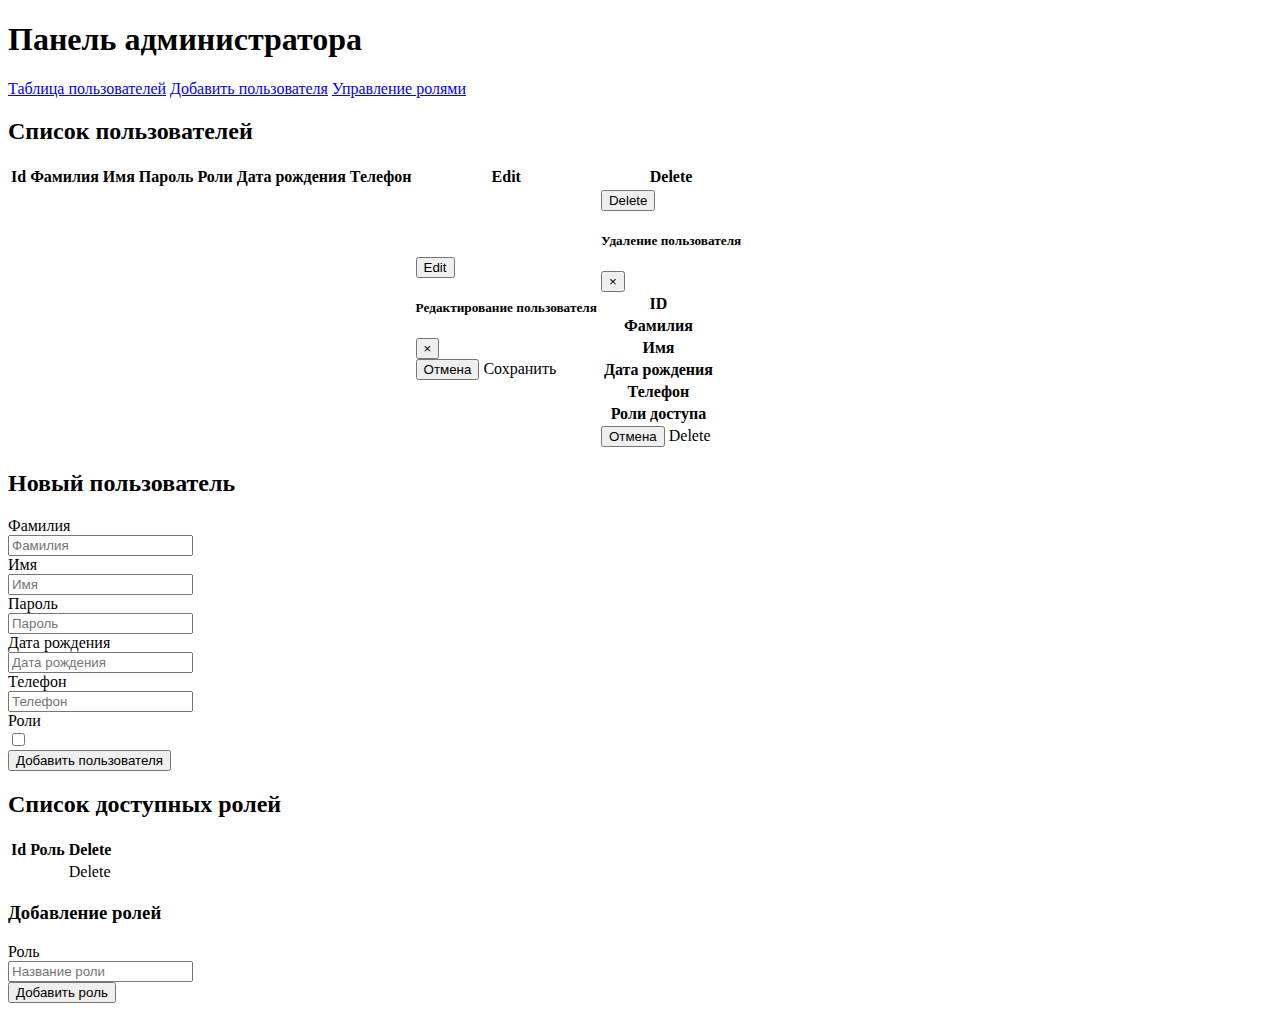
==== src/main/webapp/WEB-INF/pages/admin.html @ a57dc60f "Bootstrap delete User modal form" ====
<!DOCTYPE html>
<html xmlns="http://www.w3.org/1999/xhtml" xmlns:th="http://www.thymeleaf.org"
      xmlns:sec="http://www.thymeleaf.org/thymeleaf-extras-springsecurity4">
<html lang="ru">
<head>
    <meta charset="UTF-8"/>
    <title>CRUD Spring project - Страница управления пользователями</title>
</head>
<body>
<div th:replace="header :: content"></div>
<div class="row">
    <div sec:authorize="isAuthenticated()" th:replace="navtab :: content"></div>
    <main role="main" class="ml-sm-auto col-md-10">
        <h1>Панель администратора</h1>

        <nav>
            <div class="nav nav-tabs" id="nav-tab" role="tablist">
                <a class="nav-item nav-link active" id="nav-home-tab" data-toggle="tab" href="#nav-home" role="tab"
                   aria-controls="nav-home" aria-selected="true">Таблица пользователей</a>
                <a class="nav-item nav-link" id="nav-profile-tab" data-toggle="tab" href="#nav-profile" role="tab"
                   aria-controls="nav-profile" aria-selected="false">Добавить пользователя</a>
                <a class="nav-item nav-link" id="nav-contact-tab" data-toggle="tab" href="#nav-contact" role="tab"
                   aria-controls="nav-contact" aria-selected="false">Управление ролями</a>
            </div>
        </nav>
        <div class="tab-content" id="nav-tabContent">
            <div class="tab-pane fade show active" id="nav-home" role="tabpanel" aria-labelledby="nav-home-tab">
                <h2>Список пользователей</h2>
                <div th:unless="${#lists.isEmpty(userList)}">
                    <table class="table table-striped">
                        <thead>
                        <tr>
                            <th>Id</th>
                            <th>Фамилия</th>
                            <th>Имя</th>
                            <th>Пароль</th>
                            <th>Роли</th>
                            <th>Дата рождения</th>
                            <th>Телефон</th>
                            <th>Edit</th>
                            <th>Delete</th>
                        </tr>
                        </thead>
                        <tbody>
                        <th:block th:each="user : ${userList}">
                            <tr>
                                <td th:text="${user.id}"></td>
                                <td th:text="${user.firstName}"></td>
                                <td th:text="${user.lastName}"></td>
                                <td th:text="${user.password}"></td>
                                <td>
                                    <th:block th:each="role : ${user.roles}">
                                        <span th:text="${role.name}"></span><br/>
                                    </th:block>
                                </td>
                                <td th:text="${user.birthDate}"></td>
                                <td th:text="${user.telNumber}"></td>
                                <td>
                                    <!-- Button trigger modal -->
                                    <button type="button" class="btn btn-info" data-toggle="modal"
                                            th:data-target="${'#edit_' + user.id}">
                                        Edit
                                    </button>

                                    <!-- Modal -->
                                    <div class="modal fade" th:id="${'edit_' + user.id}" tabindex="-1" role="dialog"
                                         aria-labelledby="editModalCenterTitle" aria-hidden="true">
                                        <div class="modal-dialog modal-dialog-centered" role="document">
                                            <div class="modal-content">
                                                <div class="modal-header">
                                                    <h5 class="modal-title" id="editModalLongTitle">Редактирование
                                                        пользователя</h5>
                                                    <button type="button" class="close" data-dismiss="modal"
                                                            aria-label="Close">
                                                        <span aria-hidden="true">&times;</span>
                                                    </button>
                                                </div>
                                                <div class="modal-body">

                                                </div>
                                                <div class="modal-footer">
                                                    <button type="button" class="btn btn-secondary"
                                                            data-dismiss="modal">Отмена
                                                    </button>
                                                    <a th:href="@{'/admin/edit/'+${user.id}}" class="btn btn-info"
                                                       role="button"> Сохранить </a>
                                                </div>
                                            </div>
                                        </div>
                                    </div>

                                </td>
                                <td>
                                    <!-- Button trigger modal -->
                                    <button type="button" class="btn btn-danger" data-toggle="modal"
                                            th:data-target="${'#delete_' + user.id}">
                                        Delete
                                    </button>

                                    <!-- Modal -->
                                    <div class="modal fade" th:id="${'delete_' + user.id}" tabindex="-1" role="dialog"
                                         aria-labelledby="deleteModalCenterTitle" aria-hidden="true">
                                        <div class="modal-dialog modal-dialog-centered" role="document">
                                            <div class="modal-content">
                                                <div class="modal-header">
                                                    <h5 class="modal-title" id="deleteModalLongTitle">Удаление
                                                        пользователя</h5>
                                                    <button type="button" class="close" data-dismiss="modal"
                                                            aria-label="Close">
                                                        <span aria-hidden="true">&times;</span>
                                                    </button>
                                                </div>
                                                <div class="modal-body">
                                                    <table class="table">
                                                        <tr>
                                                            <th>ID</th>
                                                            <td th:text="${user.id}"></td>
                                                        </tr>
                                                        <tr>
                                                            <th>Фамилия</th>
                                                            <td th:text="${user.firstName}"></td>
                                                        </tr>
                                                        <tr>
                                                            <th>Имя</th>
                                                            <td th:text="${user.lastName}"></td>
                                                        </tr>
                                                        <tr>
                                                            <th>Дата рождения</th>
                                                            <td th:text="${user.birthDate}"></td>
                                                        </tr>
                                                        <tr>
                                                            <th>Телефон</th>
                                                            <td th:text="${user.telNumber}"></td>
                                                        </tr>
                                                        <tr>
                                                            <th>Роли доступа</th>
                                                            <td>
                                                                <th:block th:each="role : ${user.roles}">
                                                                    <span th:text="${role.name}"></span><br/>
                                                                </th:block>
                                                            </td>
                                                        </tr>
                                                    </table>
                                                </div>
                                                <div class="modal-footer">
                                                    <button type="button" class="btn btn-secondary"
                                                            data-dismiss="modal">Отмена
                                                    </button>
                                                    <a th:href="@{'/delete/'+${user.id}}" class="btn btn-danger"
                                                       role="button"> Delete </a>
                                                </div>
                                            </div>
                                        </div>
                                    </div>
                                </td>
                            </tr>
                        </th:block>
                        </tbody>
                    </table>
                </div>

            </div>
            <div class="tab-pane fade col-sm-8 mx-auto" id="nav-profile" role="tabpanel"
                 aria-labelledby="nav-profile-tab">
                <h2> Новый пользователь</h2>

                <form action="#" th:action="@{/admin/adduser}" th:object="${user}" method="post">
<!--                    <div th:if="${user.id != null}" class="form-group row">-->
<!--                        <label for="id" class="col-sm-3 col-form-label">id</label>-->
<!--                        <div class="col-sm-6">-->
<!--                            <input type="text" class="form-control" id="id" placeholder="id" th:field="*{id}" readonly/>-->
<!--                        </div>-->
<!--                    </div>-->
                    <div class="form-group row">
                        <label for="firstName" class="col-sm-3 col-form-label">Фамилия</label>
                        <div class="col-sm-6">
                            <input type="text" class="form-control" id="firstName" placeholder="Фамилия"
                                   th:field="*{firstName}"/>
                        </div>
                    </div>
                    <div class="form-group row">
                        <label for="lastName" class="col-sm-3 col-form-label">Имя</label>
                        <div class="col-sm-6 ">
                            <input type="text" class="form-control" id="lastName" placeholder="Имя"
                                   th:field="*{lastName}"/>
                        </div>
                    </div>
                    <div class="form-group row">
                        <label for="password" class="col-sm-3 col-form-label">Пароль</label>
                        <div class="col-sm-6">
                            <input type="text" class="form-control" id="password" placeholder="Пароль"
                                   th:field="*{password}"/>
                        </div>
                    </div>
                    <div class="form-group row">
                        <label for="birthDate" class="col-sm-3 col-form-label">Дата рождения</label>
                        <div class="col-sm-6">
                            <input type="text" class="form-control" id="birthDate" placeholder="Дата рождения"
                                   th:field="*{birthDate}"/>
                        </div>
                    </div>
                    <div class="form-group row">
                        <label for="telNumber" class="col-sm-3 col-form-label">Телефон</label>
                        <div class="col-sm-6">
                            <input type="number" class="form-control" id="telNumber" placeholder="Телефон"
                                   th:field="*{telNumber}"/>
                        </div>
                    </div>
                    <div class="form-group row">
                        <div class="col-sm-3">Роли</div>
                        <div class="col-sm-6">
                            <div class="form-check" th:each="role: ${roleList}">
                                <input class="form-check-input" id="rL" name="rL" type="checkbox" th:value="${role.id}"
                                       th:checked="${#lists.contains(userRole, role.id)} ? 'checked'"/>
                                <label class="form-check-label" th:text="${role.name}"></label>
                            </div>
                        </div>
                    </div>
                    <div class="form-group row">
                        <div class="col-sm-6">
                            <button type="submit" class="btn btn-primary">Добавить пользователя</button>
                        </div>
                    </div>
                </form>
            </div>

            <div class="tab-pane fade col-sm-8 mx-auto" id="nav-contact" role="tabpanel"
                 aria-labelledby="nav-contact-tab">
                <h2>Список доступных ролей</h2>
                <div th:unless="${#lists.isEmpty(roleList)}">
                    <table class="table">
                        <thead>
                        <tr>
                            <th>Id</th>
                            <th>Роль</th>
                            <th>Delete</th>
                        </tr>
                        </thead>
                        <tbody>
                        <th:block th:each="role : ${roleList}">
                            <tr>
                                <td th:text="${role.id}"></td>
                                <td th:text="${role.name}"></td>
                                <td><a th:href="@{'/admin/deleterole/'+${role.id}}"> Delete </a></td>
                            </tr>
                        </th:block>
                        </tbody>
                    </table>
                </div>

                <h3>Добавление ролей</h3>
                <form action="#" th:action="@{/admin/addrole}" th:object="${role}" method="post" class="form-inline">
                    <label for="name" class="col-sm-2 col-form-label">Роль</label>
                    <div class="col-auto">
                        <input type="text" class="form-control" id="name" placeholder="Название роли"
                               th:field="*{name}"/>
                    </div>
                    <button type="submit" class="btn btn-primary">Добавить роль</button>
                </form>
            </div>
        </div>
    </main>
</div>
<div th:replace="footer :: content"></div>
</body>
</html>
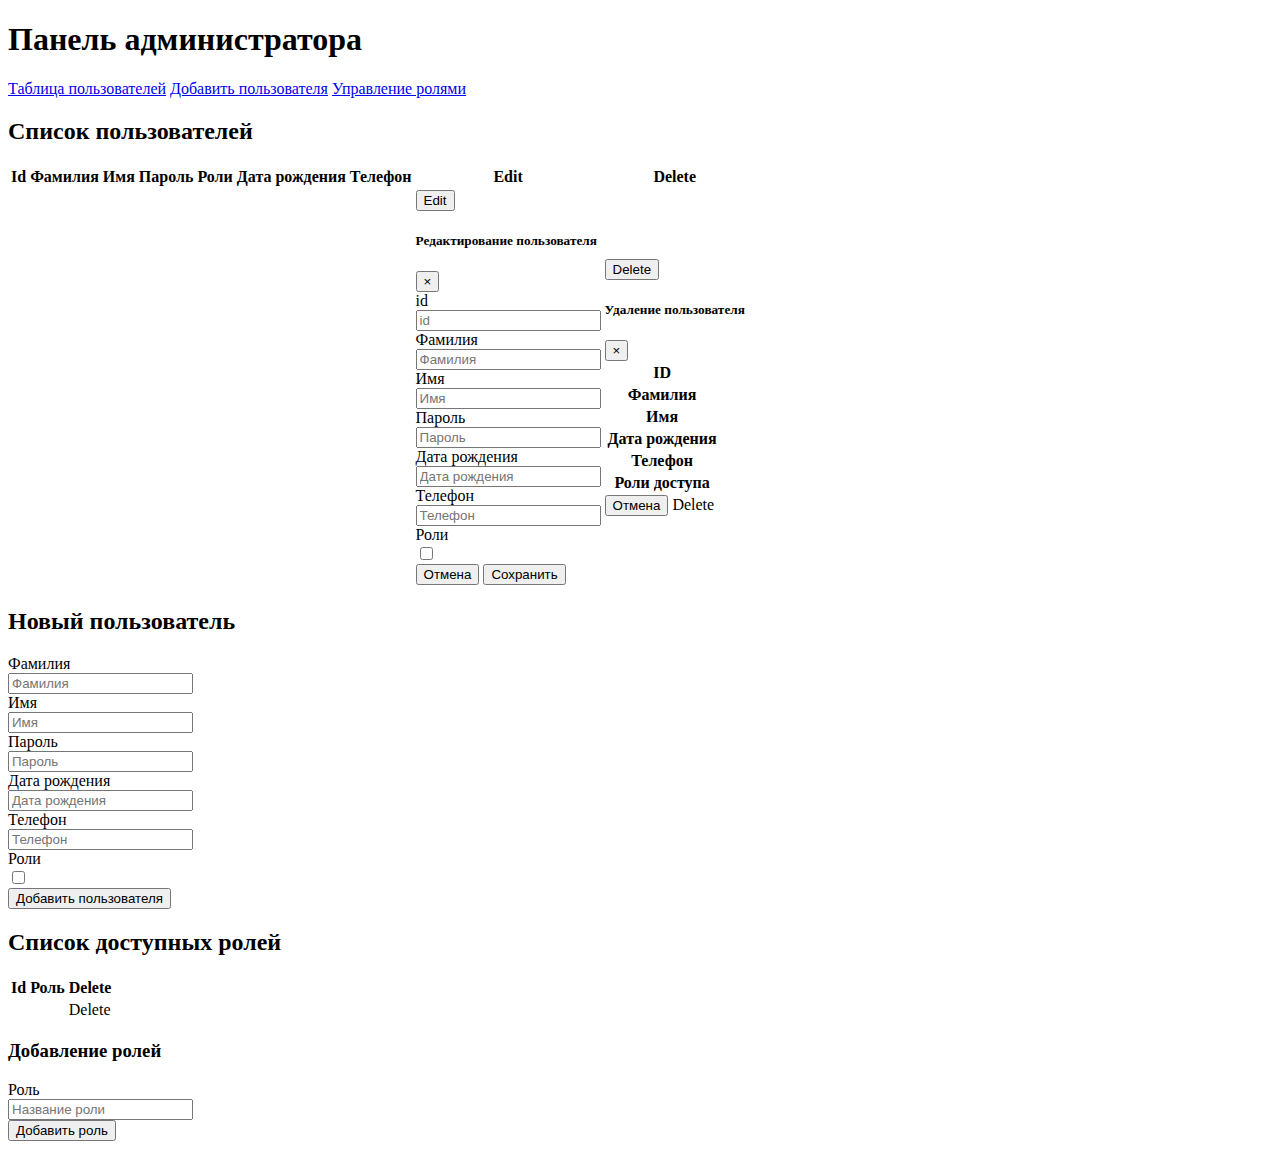
==== commit 8ea14ee7: "Bootstrap edit User modal form" ====
--- a/src/main/webapp/WEB-INF/pages/admin.html
+++ b/src/main/webapp/WEB-INF/pages/admin.html
@@ -42,28 +42,28 @@
                         </tr>
                         </thead>
                         <tbody>
-                        <th:block th:each="user : ${userList}">
+                        <th:block th:each="u : ${userList}">
                             <tr>
-                                <td th:text="${user.id}"></td>
-                                <td th:text="${user.firstName}"></td>
-                                <td th:text="${user.lastName}"></td>
-                                <td th:text="${user.password}"></td>
+                                <td th:text="${u.id}"></td>
+                                <td th:text="${u.firstName}"></td>
+                                <td th:text="${u.lastName}"></td>
+                                <td th:text="${u.password}"></td>
                                 <td>
-                                    <th:block th:each="role : ${user.roles}">
+                                    <th:block th:each="role : ${u.roles}">
                                         <span th:text="${role.name}"></span><br/>
                                     </th:block>
                                 </td>
-                                <td th:text="${user.birthDate}"></td>
-                                <td th:text="${user.telNumber}"></td>
+                                <td th:text="${u.birthDate}"></td>
+                                <td th:text="${u.telNumber}"></td>
                                 <td>
                                     <!-- Button trigger modal -->
                                     <button type="button" class="btn btn-info" data-toggle="modal"
-                                            th:data-target="${'#edit_' + user.id}">
+                                            th:data-target="${'#edit_' + u.id}">
                                         Edit
                                     </button>
 
                                     <!-- Modal -->
-                                    <div class="modal fade" th:id="${'edit_' + user.id}" tabindex="-1" role="dialog"
+                                    <div class="modal fade" th:id="${'edit_' + u.id}" tabindex="-1" role="dialog"
                                          aria-labelledby="editModalCenterTitle" aria-hidden="true">
                                         <div class="modal-dialog modal-dialog-centered" role="document">
                                             <div class="modal-content">
@@ -75,16 +75,99 @@
                                                         <span aria-hidden="true">&times;</span>
                                                     </button>
                                                 </div>
-                                                <div class="modal-body">
-
-                                                </div>
-                                                <div class="modal-footer">
-                                                    <button type="button" class="btn btn-secondary"
-                                                            data-dismiss="modal">Отмена
-                                                    </button>
-                                                    <a th:href="@{'/admin/edit/'+${user.id}}" class="btn btn-info"
-                                                       role="button"> Сохранить </a>
-                                                </div>
+                                                <form action="#" th:action="@{/admin/adduser}" th:object="${user}"
+                                                      method="post">
+
+                                                    <div class="modal-body">
+                                                        <div class="form-group row">
+                                                            <label for="id" class="col-sm-3 col-form-label">id</label>
+                                                            <div class="col-sm-6">
+                                                                <input type="text" class="form-control"
+                                                                       placeholder="id"
+                                                                       id="id"
+                                                                       name="id"
+                                                                       th:value="${u.id}"
+                                                                       readonly/>
+                                                            </div>
+                                                        </div>
+                                                        <div class="form-group row">
+                                                            <label for="firstName" class="col-sm-3 col-form-label">Фамилия</label>
+                                                            <div class="col-sm-6">
+                                                                <input type="text" class="form-control"
+                                                                       placeholder="Фамилия"
+                                                                       id="firstName"
+                                                                       name="firstName"
+                                                                       th:value="${u.firstName}"
+                                                                />
+                                                            </div>
+                                                        </div>
+                                                        <div class="form-group row">
+                                                            <label for="lastName"
+                                                                   class="col-sm-3 col-form-label">Имя</label>
+                                                            <div class="col-sm-6 ">
+                                                                <input type="text" class="form-control"
+                                                                       placeholder="Имя"
+                                                                       id="lastName"
+                                                                       name="lastName"
+                                                                       th:value="${u.lastName}"
+                                                                />
+                                                            </div>
+                                                        </div>
+                                                        <div class="form-group row">
+                                                            <label for="password"
+                                                                   class="col-sm-3 col-form-label">Пароль</label>
+                                                            <div class="col-sm-6">
+                                                                <input type="text" class="form-control"
+                                                                       placeholder="Пароль"
+                                                                       id="password"
+                                                                       name="password"
+                                                                       th:value="${u.password}"
+                                                                />
+                                                            </div>
+                                                        </div>
+                                                        <div class="form-group row">
+                                                            <label for="birthDate" class="col-sm-3 col-form-label">Дата
+                                                                рождения</label>
+                                                            <div class="col-sm-6">
+                                                                <input type="text" class="form-control"
+                                                                       placeholder="Дата рождения"
+                                                                       id="birthDate"
+                                                                       name="birthDate"
+                                                                       th:value="${u.birthDate}"
+                                                                />
+                                                            </div>
+                                                        </div>
+                                                        <div class="form-group row">
+                                                            <label for="telNumber" class="col-sm-3 col-form-label">Телефон</label>
+                                                            <div class="col-sm-6">
+                                                                <input type="number" class="form-control"
+                                                                       placeholder="Телефон"
+                                                                       id="telNumber"
+                                                                       name="telNumber"
+                                                                       th:value="${u.telNumber}"
+                                                                />
+                                                            </div>
+                                                        </div>
+                                                        <div class="form-group row">
+                                                            <div class="col-sm-3">Роли</div>
+                                                            <div class="col-sm-6">
+                                                                <div class="form-check" th:each="role: ${roleList}">
+                                                                    <input class="form-check-input" id="rL" name="rL"
+                                                                           type="checkbox" th:value="${role.id}"
+                                                                           th:checked="${#lists.contains(u.getRoles(), role)} ? 'checked'"/>
+                                                                    <label class="form-check-label"
+                                                                           th:text="${role.name}"></label>
+                                                                </div>
+                                                            </div>
+                                                        </div>
+                                                    </div>
+                                                    <div class="modal-footer">
+                                                        <button type="button" class="btn btn-secondary"
+                                                                data-dismiss="modal">Отмена
+                                                        </button>
+                                                        <button type="submit" class="btn btn-success">Сохранить</button>
+                                                    </div>
+                                                </form>
                                             </div>
                                         </div>
                                     </div>
@@ -93,12 +176,12 @@
                                 <td>
                                     <!-- Button trigger modal -->
                                     <button type="button" class="btn btn-danger" data-toggle="modal"
-                                            th:data-target="${'#delete_' + user.id}">
+                                            th:data-target="${'#delete_' + u.id}">
                                         Delete
                                     </button>
 
                                     <!-- Modal -->
-                                    <div class="modal fade" th:id="${'delete_' + user.id}" tabindex="-1" role="dialog"
+                                    <div class="modal fade" th:id="${'delete_' + u.id}" tabindex="-1" role="dialog"
                                          aria-labelledby="deleteModalCenterTitle" aria-hidden="true">
                                         <div class="modal-dialog modal-dialog-centered" role="document">
                                             <div class="modal-content">
@@ -114,28 +197,28 @@
                                                     <table class="table">
                                                         <tr>
                                                             <th>ID</th>
-                                                            <td th:text="${user.id}"></td>
+                                                            <td th:text="${u.id}"></td>
                                                         </tr>
                                                         <tr>
                                                             <th>Фамилия</th>
-                                                            <td th:text="${user.firstName}"></td>
+                                                            <td th:text="${u.firstName}"></td>
                                                         </tr>
                                                         <tr>
                                                             <th>Имя</th>
-                                                            <td th:text="${user.lastName}"></td>
+                                                            <td th:text="${u.lastName}"></td>
                                                         </tr>
                                                         <tr>
                                                             <th>Дата рождения</th>
-                                                            <td th:text="${user.birthDate}"></td>
+                                                            <td th:text="${u.birthDate}"></td>
                                                         </tr>
                                                         <tr>
                                                             <th>Телефон</th>
-                                                            <td th:text="${user.telNumber}"></td>
+                                                            <td th:text="${u.telNumber}"></td>
                                                         </tr>
                                                         <tr>
                                                             <th>Роли доступа</th>
                                                             <td>
-                                                                <th:block th:each="role : ${user.roles}">
+                                                                <th:block th:each="role : ${u.roles}">
                                                                     <span th:text="${role.name}"></span><br/>
                                                                 </th:block>
                                                             </td>
@@ -146,7 +229,7 @@
                                                     <button type="button" class="btn btn-secondary"
                                                             data-dismiss="modal">Отмена
                                                     </button>
-                                                    <a th:href="@{'/delete/'+${user.id}}" class="btn btn-danger"
+                                                    <a th:href="@{'/delete/'+${u.id}}" class="btn btn-danger"
                                                        role="button"> Delete </a>
                                                 </div>
                                             </div>
@@ -165,12 +248,12 @@
                 <h2> Новый пользователь</h2>
 
                 <form action="#" th:action="@{/admin/adduser}" th:object="${user}" method="post">
-<!--                    <div th:if="${user.id != null}" class="form-group row">-->
-<!--                        <label for="id" class="col-sm-3 col-form-label">id</label>-->
-<!--                        <div class="col-sm-6">-->
-<!--                            <input type="text" class="form-control" id="id" placeholder="id" th:field="*{id}" readonly/>-->
-<!--                        </div>-->
-<!--                    </div>-->
+                    <!--                    <div th:if="${user.id != null}" class="form-group row">-->
+                    <!--                        <label for="id" class="col-sm-3 col-form-label">id</label>-->
+                    <!--                        <div class="col-sm-6">-->
+                    <!--                            <input type="text" class="form-control" id="id" placeholder="id" th:field="*{id}" readonly/>-->
+                    <!--                        </div>-->
+                    <!--                    </div>-->
                     <div class="form-group row">
                         <label for="firstName" class="col-sm-3 col-form-label">Фамилия</label>
                         <div class="col-sm-6">
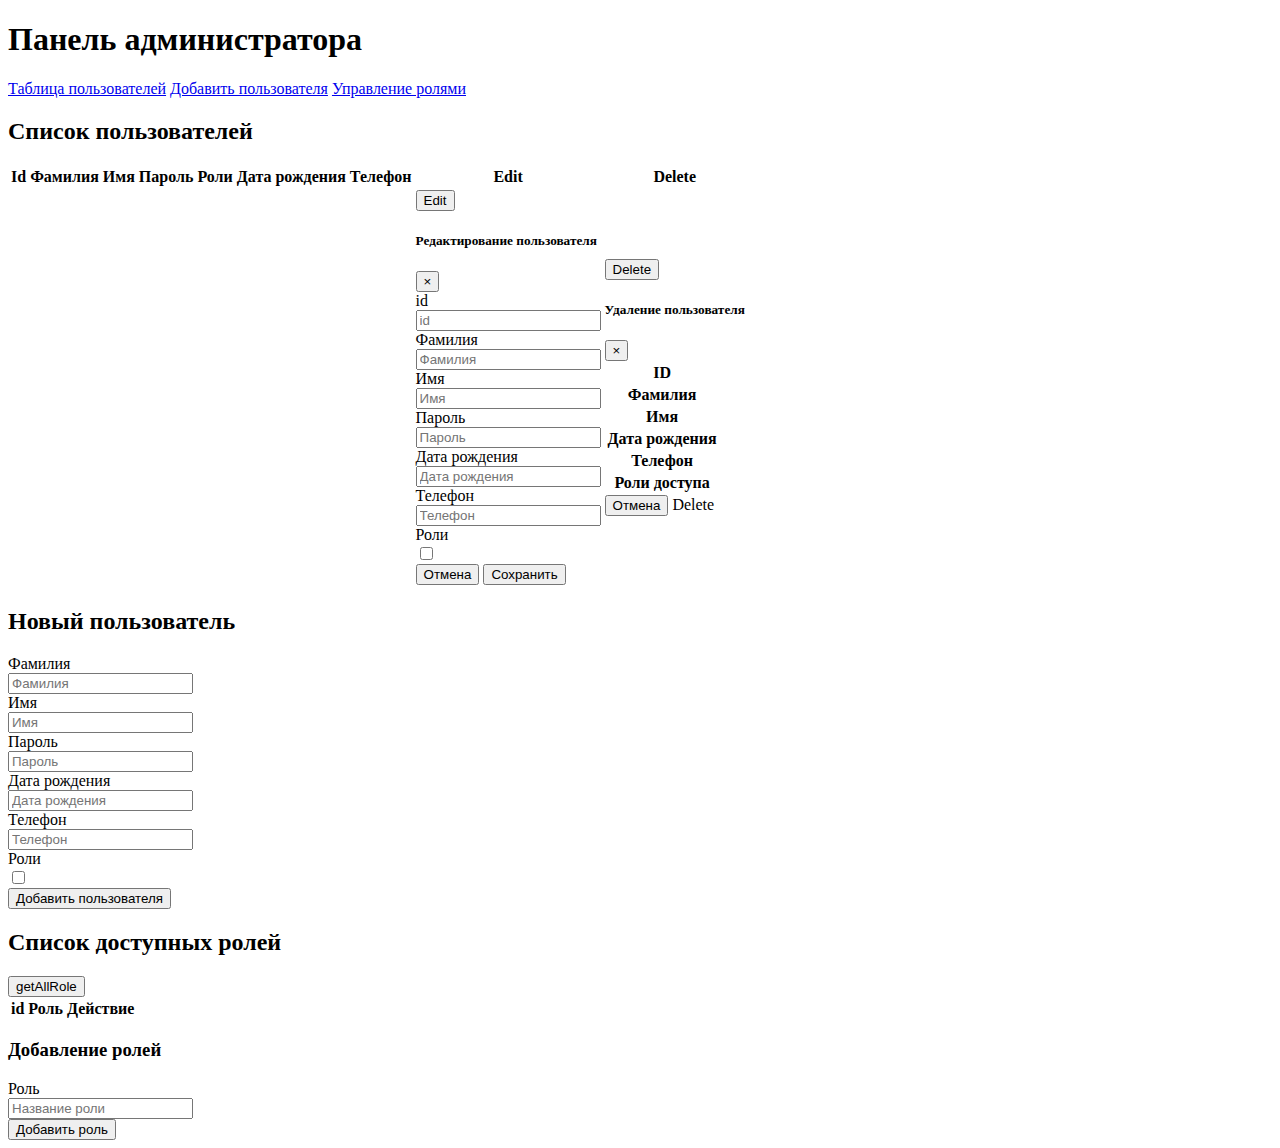
==== commit b8e4f402: "Restcontroller + AJAX Role" ====
--- a/src/main/webapp/WEB-INF/pages/admin.html
+++ b/src/main/webapp/WEB-INF/pages/admin.html
@@ -310,40 +310,70 @@
             <div class="tab-pane fade col-sm-8 mx-auto" id="nav-contact" role="tabpanel"
                  aria-labelledby="nav-contact-tab">
                 <h2>Список доступных ролей</h2>
-                <div th:unless="${#lists.isEmpty(roleList)}">
-                    <table class="table">
-                        <thead>
-                        <tr>
-                            <th>Id</th>
-                            <th>Роль</th>
-                            <th>Delete</th>
-                        </tr>
-                        </thead>
-                        <tbody>
-                        <th:block th:each="role : ${roleList}">
-                            <tr>
-                                <td th:text="${role.id}"></td>
-                                <td th:text="${role.name}"></td>
-                                <td><a th:href="@{'/admin/deleterole/'+${role.id}}"> Delete </a></td>
-                            </tr>
-                        </th:block>
-                        </tbody>
-                    </table>
-                </div>
+                <button onclick="getAllRole()">getAllRole</button>
+                <table id="tblRole"  class="table">
+                    <thead>
+                    <tr>
+                        <th>id</th>
+                        <th>Роль</th>
+                        <th>Действие</th>
+                    </tr>
+                    </thead>
+                    <tbody>
+
+                    </tbody>
+                </table>
+
+<!--                <div th:unless="${#lists.isEmpty(roleList)}">-->
+<!--                    <table class="table">-->
+<!--                        <thead>-->
+<!--                        <tr>-->
+<!--                            <th>Id</th>-->
+<!--                            <th>Роль</th>-->
+<!--                            <th>Delete</th>-->
+<!--                        </tr>-->
+<!--                        </thead>-->
+<!--                        <tbody>-->
+<!--                        <th:block th:each="role : ${roleList}">-->
+<!--                            <tr>-->
+<!--                                <td th:text="${role.id}"></td>-->
+<!--                                <td th:text="${role.name}"></td>-->
+<!--                                <td><a th:href="@{'/admin/deleterole/'+${role.id}}"> Delete </a></td>-->
+<!--                            </tr>-->
+<!--                        </th:block>-->
+<!--                        </tbody>-->
+<!--                    </table>-->
+<!--                </div>-->
 
                 <h3>Добавление ролей</h3>
-                <form action="#" th:action="@{/admin/addrole}" th:object="${role}" method="post" class="form-inline">
-                    <label for="name" class="col-sm-2 col-form-label">Роль</label>
+<!--                <form action="#" th:action="@{/admin/addrole}" th:object="${role}" method="post" class="form-inline">-->
+<!--                    <label for="name" class="col-sm-2 col-form-label">Роль</label>-->
+<!--                    <div class="col-auto">-->
+<!--                        <input type="text" class="form-control" id="roleName" placeholder="Название роли"-->
+<!--                               th:field="*{name}"/>-->
+<!--                    </div>-->
+<!--                    <button type="submit" class="btn btn-primary">Добавить роль</button>-->
+<!--                </form>-->
+                <form class="form-inline">
+                    <label for="roleName" class="col-sm-2 col-form-label">Роль</label>
                     <div class="col-auto">
-                        <input type="text" class="form-control" id="name" placeholder="Название роли"
-                               th:field="*{name}"/>
-                    </div>
-                    <button type="submit" class="btn btn-primary">Добавить роль</button>
+                        <input type="text" class="form-control" id="roleName" placeholder="Название роли"/>
+                    </div>
+                    <input type="button" value="Добавить роль" id="btnAddRole" class="btn btn-success">
                 </form>
+<!--                <table class="table">-->
+<!--                    &lt;!&ndash;                    <td><input type="text" id = "roleId" hidden></td>&ndash;&gt;-->
+<!--                    <tr>-->
+<!--                        <td>Роль</td>-->
+<!--                        <td><input type="text" id="roleName"></td>-->
+<!--                        <td><input type="button" value="Добавить роль" id="btnAddRole"></td>-->
+<!--                    </tr>-->
+<!--                </table>-->
             </div>
         </div>
     </main>
 </div>
 <div th:replace="footer :: content"></div>
+<script type="text/javascript" src="js/ajax.js"></script>
 </body>
 </html>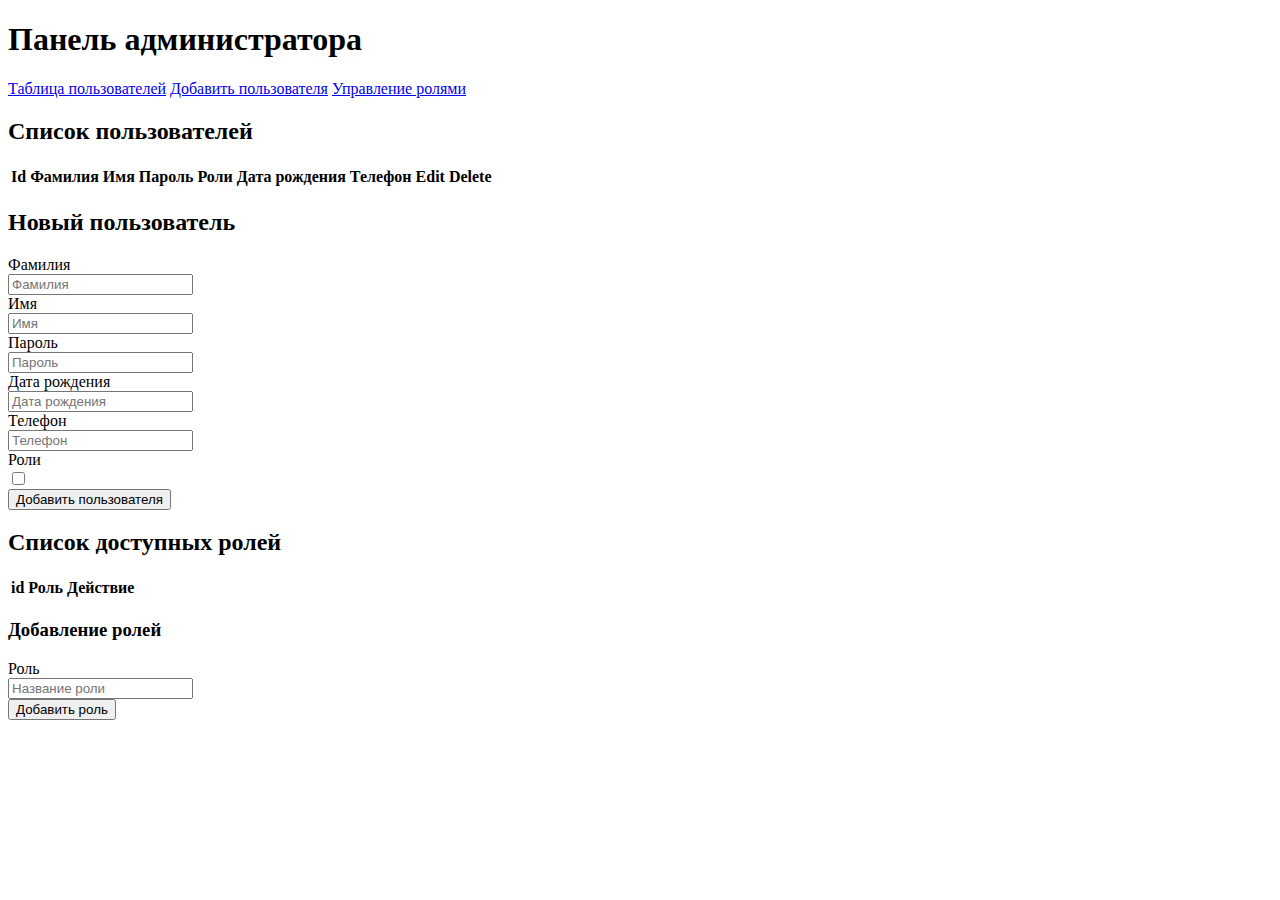
==== commit 39149798: "Restcontroller add AllUser" ====
--- a/src/main/webapp/WEB-INF/pages/admin.html
+++ b/src/main/webapp/WEB-INF/pages/admin.html
@@ -26,221 +26,239 @@
         <div class="tab-content" id="nav-tabContent">
             <div class="tab-pane fade show active" id="nav-home" role="tabpanel" aria-labelledby="nav-home-tab">
                 <h2>Список пользователей</h2>
-                <div th:unless="${#lists.isEmpty(userList)}">
-                    <table class="table table-striped">
-                        <thead>
-                        <tr>
-                            <th>Id</th>
-                            <th>Фамилия</th>
-                            <th>Имя</th>
-                            <th>Пароль</th>
-                            <th>Роли</th>
-                            <th>Дата рождения</th>
-                            <th>Телефон</th>
-                            <th>Edit</th>
-                            <th>Delete</th>
-                        </tr>
-                        </thead>
-                        <tbody>
-                        <th:block th:each="u : ${userList}">
-                            <tr>
-                                <td th:text="${u.id}"></td>
-                                <td th:text="${u.firstName}"></td>
-                                <td th:text="${u.lastName}"></td>
-                                <td th:text="${u.password}"></td>
-                                <td>
-                                    <th:block th:each="role : ${u.roles}">
-                                        <span th:text="${role.name}"></span><br/>
-                                    </th:block>
-                                </td>
-                                <td th:text="${u.birthDate}"></td>
-                                <td th:text="${u.telNumber}"></td>
-                                <td>
-                                    <!-- Button trigger modal -->
-                                    <button type="button" class="btn btn-info" data-toggle="modal"
-                                            th:data-target="${'#edit_' + u.id}">
-                                        Edit
-                                    </button>
-
-                                    <!-- Modal -->
-                                    <div class="modal fade" th:id="${'edit_' + u.id}" tabindex="-1" role="dialog"
-                                         aria-labelledby="editModalCenterTitle" aria-hidden="true">
-                                        <div class="modal-dialog modal-dialog-centered" role="document">
-                                            <div class="modal-content">
-                                                <div class="modal-header">
-                                                    <h5 class="modal-title" id="editModalLongTitle">Редактирование
-                                                        пользователя</h5>
-                                                    <button type="button" class="close" data-dismiss="modal"
-                                                            aria-label="Close">
-                                                        <span aria-hidden="true">&times;</span>
-                                                    </button>
-                                                </div>
-                                                <form action="#" th:action="@{/admin/adduser}" th:object="${user}"
-                                                      method="post">
-
-                                                    <div class="modal-body">
-                                                        <div class="form-group row">
-                                                            <label for="id" class="col-sm-3 col-form-label">id</label>
-                                                            <div class="col-sm-6">
-                                                                <input type="text" class="form-control"
-                                                                       placeholder="id"
-                                                                       id="id"
-                                                                       name="id"
-                                                                       th:value="${u.id}"
-                                                                       readonly/>
-                                                            </div>
-                                                        </div>
-                                                        <div class="form-group row">
-                                                            <label for="firstName" class="col-sm-3 col-form-label">Фамилия</label>
-                                                            <div class="col-sm-6">
-                                                                <input type="text" class="form-control"
-                                                                       placeholder="Фамилия"
-                                                                       id="firstName"
-                                                                       name="firstName"
-                                                                       th:value="${u.firstName}"
-                                                                />
-                                                            </div>
-                                                        </div>
-                                                        <div class="form-group row">
-                                                            <label for="lastName"
-                                                                   class="col-sm-3 col-form-label">Имя</label>
-                                                            <div class="col-sm-6 ">
-                                                                <input type="text" class="form-control"
-                                                                       placeholder="Имя"
-                                                                       id="lastName"
-                                                                       name="lastName"
-                                                                       th:value="${u.lastName}"
-                                                                />
-                                                            </div>
-                                                        </div>
-                                                        <div class="form-group row">
-                                                            <label for="password"
-                                                                   class="col-sm-3 col-form-label">Пароль</label>
-                                                            <div class="col-sm-6">
-                                                                <input type="text" class="form-control"
-                                                                       placeholder="Пароль"
-                                                                       id="password"
-                                                                       name="password"
-                                                                       th:value="${u.password}"
-                                                                />
-                                                            </div>
-                                                        </div>
-                                                        <div class="form-group row">
-                                                            <label for="birthDate" class="col-sm-3 col-form-label">Дата
-                                                                рождения</label>
-                                                            <div class="col-sm-6">
-                                                                <input type="text" class="form-control"
-                                                                       placeholder="Дата рождения"
-                                                                       id="birthDate"
-                                                                       name="birthDate"
-                                                                       th:value="${u.birthDate}"
-                                                                />
-                                                            </div>
-                                                        </div>
-                                                        <div class="form-group row">
-                                                            <label for="telNumber" class="col-sm-3 col-form-label">Телефон</label>
-                                                            <div class="col-sm-6">
-                                                                <input type="number" class="form-control"
-                                                                       placeholder="Телефон"
-                                                                       id="telNumber"
-                                                                       name="telNumber"
-                                                                       th:value="${u.telNumber}"
-                                                                />
-                                                            </div>
-                                                        </div>
-                                                        <div class="form-group row">
-                                                            <div class="col-sm-3">Роли</div>
-                                                            <div class="col-sm-6">
-                                                                <div class="form-check" th:each="role: ${roleList}">
-                                                                    <input class="form-check-input" id="rL" name="rL"
-                                                                           type="checkbox" th:value="${role.id}"
-                                                                           th:checked="${#lists.contains(u.getRoles(), role)} ? 'checked'"/>
-                                                                    <label class="form-check-label"
-                                                                           th:text="${role.name}"></label>
-                                                                </div>
-                                                            </div>
-                                                        </div>
-                                                    </div>
-                                                    <div class="modal-footer">
-                                                        <button type="button" class="btn btn-secondary"
-                                                                data-dismiss="modal">Отмена
-                                                        </button>
-                                                        <button type="submit" class="btn btn-success">Сохранить</button>
-                                                    </div>
-                                                </form>
-                                            </div>
-                                        </div>
-                                    </div>
-
-                                </td>
-                                <td>
-                                    <!-- Button trigger modal -->
-                                    <button type="button" class="btn btn-danger" data-toggle="modal"
-                                            th:data-target="${'#delete_' + u.id}">
-                                        Delete
-                                    </button>
-
-                                    <!-- Modal -->
-                                    <div class="modal fade" th:id="${'delete_' + u.id}" tabindex="-1" role="dialog"
-                                         aria-labelledby="deleteModalCenterTitle" aria-hidden="true">
-                                        <div class="modal-dialog modal-dialog-centered" role="document">
-                                            <div class="modal-content">
-                                                <div class="modal-header">
-                                                    <h5 class="modal-title" id="deleteModalLongTitle">Удаление
-                                                        пользователя</h5>
-                                                    <button type="button" class="close" data-dismiss="modal"
-                                                            aria-label="Close">
-                                                        <span aria-hidden="true">&times;</span>
-                                                    </button>
-                                                </div>
-                                                <div class="modal-body">
-                                                    <table class="table">
-                                                        <tr>
-                                                            <th>ID</th>
-                                                            <td th:text="${u.id}"></td>
-                                                        </tr>
-                                                        <tr>
-                                                            <th>Фамилия</th>
-                                                            <td th:text="${u.firstName}"></td>
-                                                        </tr>
-                                                        <tr>
-                                                            <th>Имя</th>
-                                                            <td th:text="${u.lastName}"></td>
-                                                        </tr>
-                                                        <tr>
-                                                            <th>Дата рождения</th>
-                                                            <td th:text="${u.birthDate}"></td>
-                                                        </tr>
-                                                        <tr>
-                                                            <th>Телефон</th>
-                                                            <td th:text="${u.telNumber}"></td>
-                                                        </tr>
-                                                        <tr>
-                                                            <th>Роли доступа</th>
-                                                            <td>
-                                                                <th:block th:each="role : ${u.roles}">
-                                                                    <span th:text="${role.name}"></span><br/>
-                                                                </th:block>
-                                                            </td>
-                                                        </tr>
-                                                    </table>
-                                                </div>
-                                                <div class="modal-footer">
-                                                    <button type="button" class="btn btn-secondary"
-                                                            data-dismiss="modal">Отмена
-                                                    </button>
-                                                    <a th:href="@{'/delete/'+${u.id}}" class="btn btn-danger"
-                                                       role="button"> Delete </a>
-                                                </div>
-                                            </div>
-                                        </div>
-                                    </div>
-                                </td>
-                            </tr>
-                        </th:block>
-                        </tbody>
-                    </table>
-                </div>
+                <table id="tblUser"  class="table table-striped">
+                    <thead>
+                    <tr>
+                        <th>Id</th>
+                        <th>Фамилия</th>
+                        <th>Имя</th>
+                        <th>Пароль</th>
+                        <th>Роли</th>
+                        <th>Дата рождения</th>
+                        <th>Телефон</th>
+                        <th>Edit</th>
+                        <th>Delete</th>
+                    </tr>
+                    </thead>
+                    <tbody>
+
+                    </tbody>
+                </table>
+
+<!--                <div th:unless="${#lists.isEmpty(userList)}">-->
+<!--                    <table class="table table-striped">-->
+<!--                        <thead>-->
+<!--                        <tr>-->
+<!--                            <th>Id</th>-->
+<!--                            <th>Фамилия</th>-->
+<!--                            <th>Имя</th>-->
+<!--                            <th>Пароль</th>-->
+<!--                            <th>Роли</th>-->
+<!--                            <th>Дата рождения</th>-->
+<!--                            <th>Телефон</th>-->
+<!--                            <th colspan="2">Действие</th>-->
+<!--                        </tr>-->
+<!--                        </thead>-->
+<!--                        <tbody>-->
+<!--                        <th:block th:each="u : ${userList}">-->
+<!--                            <tr>-->
+<!--                                <td th:text="${u.id}"></td>-->
+<!--                                <td th:text="${u.firstName}"></td>-->
+<!--                                <td th:text="${u.lastName}"></td>-->
+<!--                                <td th:text="${u.password}"></td>-->
+<!--                                <td>-->
+<!--                                    <th:block th:each="role : ${u.roles}">-->
+<!--                                        <span th:text="${role.name}"></span><br/>-->
+<!--                                    </th:block>-->
+<!--                                </td>-->
+<!--                                <td th:text="${u.birthDate}"></td>-->
+<!--                                <td th:text="${u.telNumber}"></td>-->
+<!--                                <td>-->
+<!--                                    &lt;!&ndash; Button trigger modal &ndash;&gt;-->
+<!--                                    <button type="button" class="btn btn-info" data-toggle="modal"-->
+<!--                                            th:data-target="${'#edit_' + u.id}">-->
+<!--                                        Edit-->
+<!--                                    </button>-->
+
+<!--                                    &lt;!&ndash; Modal &ndash;&gt;-->
+<!--                                    <div class="modal fade" th:id="${'edit_' + u.id}" tabindex="-1" role="dialog"-->
+<!--                                         aria-labelledby="editModalCenterTitle" aria-hidden="true">-->
+<!--                                        <div class="modal-dialog modal-dialog-centered" role="document">-->
+<!--                                            <div class="modal-content">-->
+<!--                                                <div class="modal-header">-->
+<!--                                                    <h5 class="modal-title" id="editModalLongTitle">Редактирование-->
+<!--                                                        пользователя</h5>-->
+<!--                                                    <button type="button" class="close" data-dismiss="modal"-->
+<!--                                                            aria-label="Close">-->
+<!--                                                        <span aria-hidden="true">&times;</span>-->
+<!--                                                    </button>-->
+<!--                                                </div>-->
+<!--                                                <form action="#" th:action="@{/admin/adduser}" th:object="${user}"-->
+<!--                                                      method="post">-->
+
+<!--                                                    <div class="modal-body">-->
+<!--                                                        <div class="form-group row">-->
+<!--                                                            <label for="id" class="col-sm-3 col-form-label">id</label>-->
+<!--                                                            <div class="col-sm-6">-->
+<!--                                                                <input type="text" class="form-control"-->
+<!--                                                                       placeholder="id"-->
+<!--                                                                       id="id"-->
+<!--                                                                       name="id"-->
+<!--                                                                       th:value="${u.id}"-->
+<!--                                                                       readonly/>-->
+<!--                                                            </div>-->
+<!--                                                        </div>-->
+<!--                                                        <div class="form-group row">-->
+<!--                                                            <label for="firstName" class="col-sm-3 col-form-label">Фамилия</label>-->
+<!--                                                            <div class="col-sm-6">-->
+<!--                                                                <input type="text" class="form-control"-->
+<!--                                                                       placeholder="Фамилия"-->
+<!--                                                                       id="firstName"-->
+<!--                                                                       name="firstName"-->
+<!--                                                                       th:value="${u.firstName}"-->
+<!--                                                                />-->
+<!--                                                            </div>-->
+<!--                                                        </div>-->
+<!--                                                        <div class="form-group row">-->
+<!--                                                            <label for="lastName"-->
+<!--                                                                   class="col-sm-3 col-form-label">Имя</label>-->
+<!--                                                            <div class="col-sm-6 ">-->
+<!--                                                                <input type="text" class="form-control"-->
+<!--                                                                       placeholder="Имя"-->
+<!--                                                                       id="lastName"-->
+<!--                                                                       name="lastName"-->
+<!--                                                                       th:value="${u.lastName}"-->
+<!--                                                                />-->
+<!--                                                            </div>-->
+<!--                                                        </div>-->
+<!--                                                        <div class="form-group row">-->
+<!--                                                            <label for="password"-->
+<!--                                                                   class="col-sm-3 col-form-label">Пароль</label>-->
+<!--                                                            <div class="col-sm-6">-->
+<!--                                                                <input type="text" class="form-control"-->
+<!--                                                                       placeholder="Пароль"-->
+<!--                                                                       id="password"-->
+<!--                                                                       name="password"-->
+<!--                                                                       th:value="${u.password}"-->
+<!--                                                                />-->
+<!--                                                            </div>-->
+<!--                                                        </div>-->
+<!--                                                        <div class="form-group row">-->
+<!--                                                            <label for="birthDate" class="col-sm-3 col-form-label">Дата-->
+<!--                                                                рождения</label>-->
+<!--                                                            <div class="col-sm-6">-->
+<!--                                                                <input type="text" class="form-control"-->
+<!--                                                                       placeholder="Дата рождения"-->
+<!--                                                                       id="birthDate"-->
+<!--                                                                       name="birthDate"-->
+<!--                                                                       th:value="${u.birthDate}"-->
+<!--                                                                />-->
+<!--                                                            </div>-->
+<!--                                                        </div>-->
+<!--                                                        <div class="form-group row">-->
+<!--                                                            <label for="telNumber" class="col-sm-3 col-form-label">Телефон</label>-->
+<!--                                                            <div class="col-sm-6">-->
+<!--                                                                <input type="number" class="form-control"-->
+<!--                                                                       placeholder="Телефон"-->
+<!--                                                                       id="telNumber"-->
+<!--                                                                       name="telNumber"-->
+<!--                                                                       th:value="${u.telNumber}"-->
+<!--                                                                />-->
+<!--                                                            </div>-->
+<!--                                                        </div>-->
+<!--                                                        <div class="form-group row">-->
+<!--                                                            <div class="col-sm-3">Роли</div>-->
+<!--                                                            <div class="col-sm-6">-->
+<!--                                                                <div class="form-check" th:each="role: ${roleList}">-->
+<!--                                                                    <input class="form-check-input" id="rL" name="rL"-->
+<!--                                                                           type="checkbox" th:value="${role.id}"-->
+<!--                                                                           th:checked="${#lists.contains(u.getRoles(), role)} ? 'checked'"/>-->
+<!--                                                                    <label class="form-check-label"-->
+<!--                                                                           th:text="${role.name}"></label>-->
+<!--                                                                </div>-->
+<!--                                                            </div>-->
+<!--                                                        </div>-->
+<!--                                                    </div>-->
+<!--                                                    <div class="modal-footer">-->
+<!--                                                        <button type="button" class="btn btn-secondary"-->
+<!--                                                                data-dismiss="modal">Отмена-->
+<!--                                                        </button>-->
+<!--                                                        <button type="submit" class="btn btn-success">Сохранить</button>-->
+<!--                                                    </div>-->
+<!--                                                </form>-->
+<!--                                            </div>-->
+<!--                                        </div>-->
+<!--                                    </div>-->
+
+<!--                                </td>-->
+<!--                                <td>-->
+<!--                                    &lt;!&ndash; Button trigger modal &ndash;&gt;-->
+<!--                                    <button type="button" class="btn btn-danger" data-toggle="modal"-->
+<!--                                            th:data-target="${'#delete_' + u.id}">-->
+<!--                                        Delete-->
+<!--                                    </button>-->
+
+<!--                                    &lt;!&ndash; Modal &ndash;&gt;-->
+<!--                                    <div class="modal fade" th:id="${'delete_' + u.id}" tabindex="-1" role="dialog"-->
+<!--                                         aria-labelledby="deleteModalCenterTitle" aria-hidden="true">-->
+<!--                                        <div class="modal-dialog modal-dialog-centered" role="document">-->
+<!--                                            <div class="modal-content">-->
+<!--                                                <div class="modal-header">-->
+<!--                                                    <h5 class="modal-title" id="deleteModalLongTitle">Удаление-->
+<!--                                                        пользователя</h5>-->
+<!--                                                    <button type="button" class="close" data-dismiss="modal"-->
+<!--                                                            aria-label="Close">-->
+<!--                                                        <span aria-hidden="true">&times;</span>-->
+<!--                                                    </button>-->
+<!--                                                </div>-->
+<!--                                                <div class="modal-body">-->
+<!--                                                    <table class="table">-->
+<!--                                                        <tr>-->
+<!--                                                            <th>ID</th>-->
+<!--                                                            <td th:text="${u.id}"></td>-->
+<!--                                                        </tr>-->
+<!--                                                        <tr>-->
+<!--                                                            <th>Фамилия</th>-->
+<!--                                                            <td th:text="${u.firstName}"></td>-->
+<!--                                                        </tr>-->
+<!--                                                        <tr>-->
+<!--                                                            <th>Имя</th>-->
+<!--                                                            <td th:text="${u.lastName}"></td>-->
+<!--                                                        </tr>-->
+<!--                                                        <tr>-->
+<!--                                                            <th>Дата рождения</th>-->
+<!--                                                            <td th:text="${u.birthDate}"></td>-->
+<!--                                                        </tr>-->
+<!--                                                        <tr>-->
+<!--                                                            <th>Телефон</th>-->
+<!--                                                            <td th:text="${u.telNumber}"></td>-->
+<!--                                                        </tr>-->
+<!--                                                        <tr>-->
+<!--                                                            <th>Роли доступа</th>-->
+<!--                                                            <td>-->
+<!--                                                                <th:block th:each="role : ${u.roles}">-->
+<!--                                                                    <span th:text="${role.name}"></span><br/>-->
+<!--                                                                </th:block>-->
+<!--                                                            </td>-->
+<!--                                                        </tr>-->
+<!--                                                    </table>-->
+<!--                                                </div>-->
+<!--                                                <div class="modal-footer">-->
+<!--                                                    <button type="button" class="btn btn-secondary"-->
+<!--                                                            data-dismiss="modal">Отмена-->
+<!--                                                    </button>-->
+<!--                                                    <a th:href="@{'/delete/'+${u.id}}" class="btn btn-danger"-->
+<!--                                                       role="button"> Delete </a>-->
+<!--                                                </div>-->
+<!--                                            </div>-->
+<!--                                        </div>-->
+<!--                                    </div>-->
+<!--                                </td>-->
+<!--                            </tr>-->
+<!--                        </th:block>-->
+<!--                        </tbody>-->
+<!--                    </table>-->
+<!--                </div>-->
 
             </div>
             <div class="tab-pane fade col-sm-8 mx-auto" id="nav-profile" role="tabpanel"
@@ -310,7 +328,6 @@
             <div class="tab-pane fade col-sm-8 mx-auto" id="nav-contact" role="tabpanel"
                  aria-labelledby="nav-contact-tab">
                 <h2>Список доступных ролей</h2>
-                <button onclick="getAllRole()">getAllRole</button>
                 <table id="tblRole"  class="table">
                     <thead>
                     <tr>
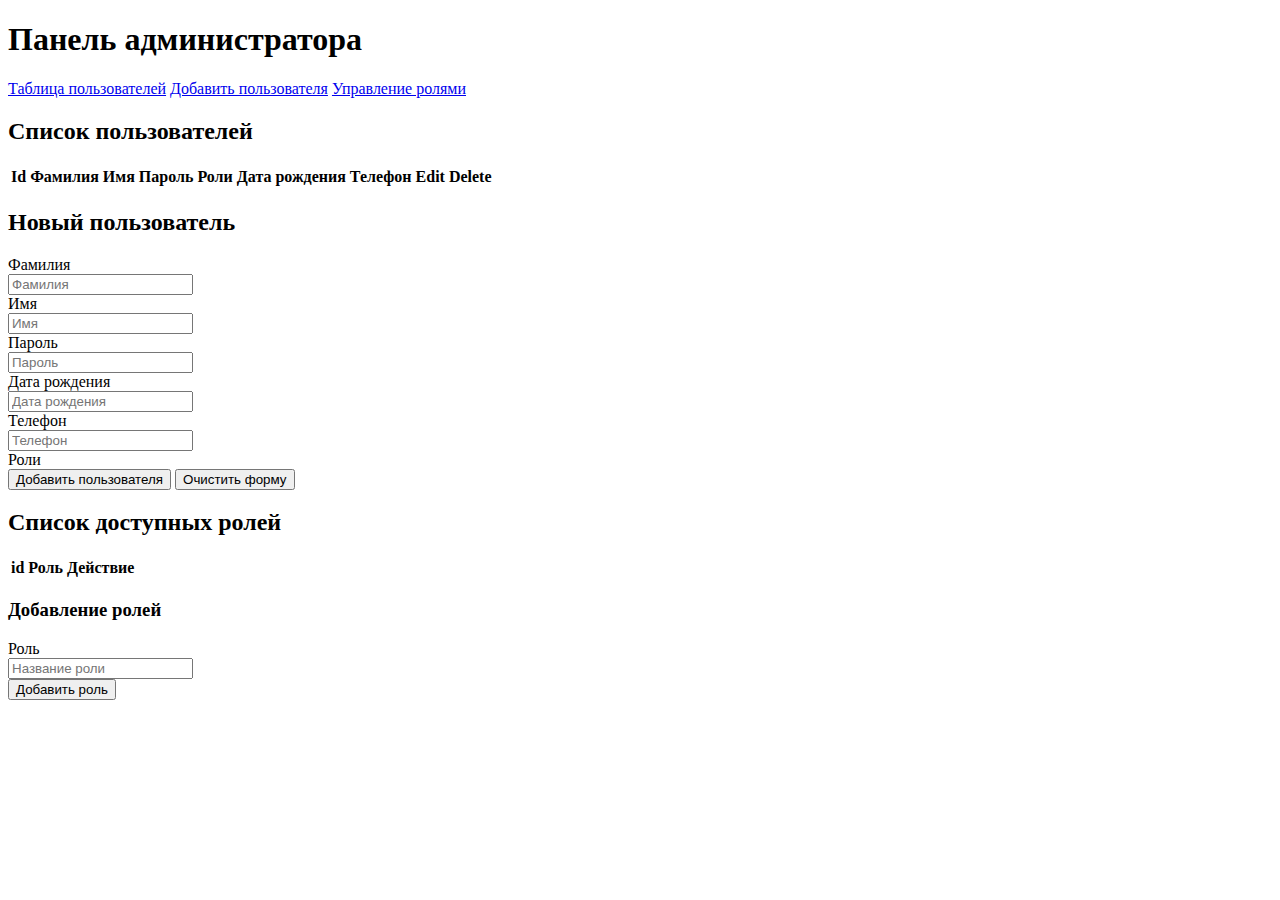
==== commit f3dfc296: "Restcontroller ajax add newUser" ====
--- a/src/main/webapp/WEB-INF/pages/admin.html
+++ b/src/main/webapp/WEB-INF/pages/admin.html
@@ -26,7 +26,7 @@
         <div class="tab-content" id="nav-tabContent">
             <div class="tab-pane fade show active" id="nav-home" role="tabpanel" aria-labelledby="nav-home-tab">
                 <h2>Список пользователей</h2>
-                <table id="tblUser"  class="table table-striped">
+                <table id="tblUser" class="table table-striped">
                     <thead>
                     <tr>
                         <th>Id</th>
@@ -45,290 +45,334 @@
                     </tbody>
                 </table>
 
-<!--                <div th:unless="${#lists.isEmpty(userList)}">-->
-<!--                    <table class="table table-striped">-->
-<!--                        <thead>-->
-<!--                        <tr>-->
-<!--                            <th>Id</th>-->
-<!--                            <th>Фамилия</th>-->
-<!--                            <th>Имя</th>-->
-<!--                            <th>Пароль</th>-->
-<!--                            <th>Роли</th>-->
-<!--                            <th>Дата рождения</th>-->
-<!--                            <th>Телефон</th>-->
-<!--                            <th colspan="2">Действие</th>-->
-<!--                        </tr>-->
-<!--                        </thead>-->
-<!--                        <tbody>-->
-<!--                        <th:block th:each="u : ${userList}">-->
-<!--                            <tr>-->
-<!--                                <td th:text="${u.id}"></td>-->
-<!--                                <td th:text="${u.firstName}"></td>-->
-<!--                                <td th:text="${u.lastName}"></td>-->
-<!--                                <td th:text="${u.password}"></td>-->
-<!--                                <td>-->
-<!--                                    <th:block th:each="role : ${u.roles}">-->
-<!--                                        <span th:text="${role.name}"></span><br/>-->
-<!--                                    </th:block>-->
-<!--                                </td>-->
-<!--                                <td th:text="${u.birthDate}"></td>-->
-<!--                                <td th:text="${u.telNumber}"></td>-->
-<!--                                <td>-->
-<!--                                    &lt;!&ndash; Button trigger modal &ndash;&gt;-->
-<!--                                    <button type="button" class="btn btn-info" data-toggle="modal"-->
-<!--                                            th:data-target="${'#edit_' + u.id}">-->
-<!--                                        Edit-->
-<!--                                    </button>-->
-
-<!--                                    &lt;!&ndash; Modal &ndash;&gt;-->
-<!--                                    <div class="modal fade" th:id="${'edit_' + u.id}" tabindex="-1" role="dialog"-->
-<!--                                         aria-labelledby="editModalCenterTitle" aria-hidden="true">-->
-<!--                                        <div class="modal-dialog modal-dialog-centered" role="document">-->
-<!--                                            <div class="modal-content">-->
-<!--                                                <div class="modal-header">-->
-<!--                                                    <h5 class="modal-title" id="editModalLongTitle">Редактирование-->
-<!--                                                        пользователя</h5>-->
-<!--                                                    <button type="button" class="close" data-dismiss="modal"-->
-<!--                                                            aria-label="Close">-->
-<!--                                                        <span aria-hidden="true">&times;</span>-->
-<!--                                                    </button>-->
-<!--                                                </div>-->
-<!--                                                <form action="#" th:action="@{/admin/adduser}" th:object="${user}"-->
-<!--                                                      method="post">-->
-
-<!--                                                    <div class="modal-body">-->
-<!--                                                        <div class="form-group row">-->
-<!--                                                            <label for="id" class="col-sm-3 col-form-label">id</label>-->
-<!--                                                            <div class="col-sm-6">-->
-<!--                                                                <input type="text" class="form-control"-->
-<!--                                                                       placeholder="id"-->
-<!--                                                                       id="id"-->
-<!--                                                                       name="id"-->
-<!--                                                                       th:value="${u.id}"-->
-<!--                                                                       readonly/>-->
-<!--                                                            </div>-->
-<!--                                                        </div>-->
-<!--                                                        <div class="form-group row">-->
-<!--                                                            <label for="firstName" class="col-sm-3 col-form-label">Фамилия</label>-->
-<!--                                                            <div class="col-sm-6">-->
-<!--                                                                <input type="text" class="form-control"-->
-<!--                                                                       placeholder="Фамилия"-->
-<!--                                                                       id="firstName"-->
-<!--                                                                       name="firstName"-->
-<!--                                                                       th:value="${u.firstName}"-->
-<!--                                                                />-->
-<!--                                                            </div>-->
-<!--                                                        </div>-->
-<!--                                                        <div class="form-group row">-->
-<!--                                                            <label for="lastName"-->
-<!--                                                                   class="col-sm-3 col-form-label">Имя</label>-->
-<!--                                                            <div class="col-sm-6 ">-->
-<!--                                                                <input type="text" class="form-control"-->
-<!--                                                                       placeholder="Имя"-->
-<!--                                                                       id="lastName"-->
-<!--                                                                       name="lastName"-->
-<!--                                                                       th:value="${u.lastName}"-->
-<!--                                                                />-->
-<!--                                                            </div>-->
-<!--                                                        </div>-->
-<!--                                                        <div class="form-group row">-->
-<!--                                                            <label for="password"-->
-<!--                                                                   class="col-sm-3 col-form-label">Пароль</label>-->
-<!--                                                            <div class="col-sm-6">-->
-<!--                                                                <input type="text" class="form-control"-->
-<!--                                                                       placeholder="Пароль"-->
-<!--                                                                       id="password"-->
-<!--                                                                       name="password"-->
-<!--                                                                       th:value="${u.password}"-->
-<!--                                                                />-->
-<!--                                                            </div>-->
-<!--                                                        </div>-->
-<!--                                                        <div class="form-group row">-->
-<!--                                                            <label for="birthDate" class="col-sm-3 col-form-label">Дата-->
-<!--                                                                рождения</label>-->
-<!--                                                            <div class="col-sm-6">-->
-<!--                                                                <input type="text" class="form-control"-->
-<!--                                                                       placeholder="Дата рождения"-->
-<!--                                                                       id="birthDate"-->
-<!--                                                                       name="birthDate"-->
-<!--                                                                       th:value="${u.birthDate}"-->
-<!--                                                                />-->
-<!--                                                            </div>-->
-<!--                                                        </div>-->
-<!--                                                        <div class="form-group row">-->
-<!--                                                            <label for="telNumber" class="col-sm-3 col-form-label">Телефон</label>-->
-<!--                                                            <div class="col-sm-6">-->
-<!--                                                                <input type="number" class="form-control"-->
-<!--                                                                       placeholder="Телефон"-->
-<!--                                                                       id="telNumber"-->
-<!--                                                                       name="telNumber"-->
-<!--                                                                       th:value="${u.telNumber}"-->
-<!--                                                                />-->
-<!--                                                            </div>-->
-<!--                                                        </div>-->
-<!--                                                        <div class="form-group row">-->
-<!--                                                            <div class="col-sm-3">Роли</div>-->
-<!--                                                            <div class="col-sm-6">-->
-<!--                                                                <div class="form-check" th:each="role: ${roleList}">-->
-<!--                                                                    <input class="form-check-input" id="rL" name="rL"-->
-<!--                                                                           type="checkbox" th:value="${role.id}"-->
-<!--                                                                           th:checked="${#lists.contains(u.getRoles(), role)} ? 'checked'"/>-->
-<!--                                                                    <label class="form-check-label"-->
-<!--                                                                           th:text="${role.name}"></label>-->
-<!--                                                                </div>-->
-<!--                                                            </div>-->
-<!--                                                        </div>-->
-<!--                                                    </div>-->
-<!--                                                    <div class="modal-footer">-->
-<!--                                                        <button type="button" class="btn btn-secondary"-->
-<!--                                                                data-dismiss="modal">Отмена-->
-<!--                                                        </button>-->
-<!--                                                        <button type="submit" class="btn btn-success">Сохранить</button>-->
-<!--                                                    </div>-->
-<!--                                                </form>-->
-<!--                                            </div>-->
-<!--                                        </div>-->
-<!--                                    </div>-->
-
-<!--                                </td>-->
-<!--                                <td>-->
-<!--                                    &lt;!&ndash; Button trigger modal &ndash;&gt;-->
-<!--                                    <button type="button" class="btn btn-danger" data-toggle="modal"-->
-<!--                                            th:data-target="${'#delete_' + u.id}">-->
-<!--                                        Delete-->
-<!--                                    </button>-->
-
-<!--                                    &lt;!&ndash; Modal &ndash;&gt;-->
-<!--                                    <div class="modal fade" th:id="${'delete_' + u.id}" tabindex="-1" role="dialog"-->
-<!--                                         aria-labelledby="deleteModalCenterTitle" aria-hidden="true">-->
-<!--                                        <div class="modal-dialog modal-dialog-centered" role="document">-->
-<!--                                            <div class="modal-content">-->
-<!--                                                <div class="modal-header">-->
-<!--                                                    <h5 class="modal-title" id="deleteModalLongTitle">Удаление-->
-<!--                                                        пользователя</h5>-->
-<!--                                                    <button type="button" class="close" data-dismiss="modal"-->
-<!--                                                            aria-label="Close">-->
-<!--                                                        <span aria-hidden="true">&times;</span>-->
-<!--                                                    </button>-->
-<!--                                                </div>-->
-<!--                                                <div class="modal-body">-->
-<!--                                                    <table class="table">-->
-<!--                                                        <tr>-->
-<!--                                                            <th>ID</th>-->
-<!--                                                            <td th:text="${u.id}"></td>-->
-<!--                                                        </tr>-->
-<!--                                                        <tr>-->
-<!--                                                            <th>Фамилия</th>-->
-<!--                                                            <td th:text="${u.firstName}"></td>-->
-<!--                                                        </tr>-->
-<!--                                                        <tr>-->
-<!--                                                            <th>Имя</th>-->
-<!--                                                            <td th:text="${u.lastName}"></td>-->
-<!--                                                        </tr>-->
-<!--                                                        <tr>-->
-<!--                                                            <th>Дата рождения</th>-->
-<!--                                                            <td th:text="${u.birthDate}"></td>-->
-<!--                                                        </tr>-->
-<!--                                                        <tr>-->
-<!--                                                            <th>Телефон</th>-->
-<!--                                                            <td th:text="${u.telNumber}"></td>-->
-<!--                                                        </tr>-->
-<!--                                                        <tr>-->
-<!--                                                            <th>Роли доступа</th>-->
-<!--                                                            <td>-->
-<!--                                                                <th:block th:each="role : ${u.roles}">-->
-<!--                                                                    <span th:text="${role.name}"></span><br/>-->
-<!--                                                                </th:block>-->
-<!--                                                            </td>-->
-<!--                                                        </tr>-->
-<!--                                                    </table>-->
-<!--                                                </div>-->
-<!--                                                <div class="modal-footer">-->
-<!--                                                    <button type="button" class="btn btn-secondary"-->
-<!--                                                            data-dismiss="modal">Отмена-->
-<!--                                                    </button>-->
-<!--                                                    <a th:href="@{'/delete/'+${u.id}}" class="btn btn-danger"-->
-<!--                                                       role="button"> Delete </a>-->
-<!--                                                </div>-->
-<!--                                            </div>-->
-<!--                                        </div>-->
-<!--                                    </div>-->
-<!--                                </td>-->
-<!--                            </tr>-->
-<!--                        </th:block>-->
-<!--                        </tbody>-->
-<!--                    </table>-->
-<!--                </div>-->
+                <!--                <div th:unless="${#lists.isEmpty(userList)}">-->
+                <!--                    <table class="table table-striped">-->
+                <!--                        <thead>-->
+                <!--                        <tr>-->
+                <!--                            <th>Id</th>-->
+                <!--                            <th>Фамилия</th>-->
+                <!--                            <th>Имя</th>-->
+                <!--                            <th>Пароль</th>-->
+                <!--                            <th>Роли</th>-->
+                <!--                            <th>Дата рождения</th>-->
+                <!--                            <th>Телефон</th>-->
+                <!--                            <th colspan="2">Действие</th>-->
+                <!--                        </tr>-->
+                <!--                        </thead>-->
+                <!--                        <tbody>-->
+                <!--                        <th:block th:each="u : ${userList}">-->
+                <!--                            <tr>-->
+                <!--                                <td th:text="${u.id}"></td>-->
+                <!--                                <td th:text="${u.firstName}"></td>-->
+                <!--                                <td th:text="${u.lastName}"></td>-->
+                <!--                                <td th:text="${u.password}"></td>-->
+                <!--                                <td>-->
+                <!--                                    <th:block th:each="role : ${u.roles}">-->
+                <!--                                        <span th:text="${role.name}"></span><br/>-->
+                <!--                                    </th:block>-->
+                <!--                                </td>-->
+                <!--                                <td th:text="${u.birthDate}"></td>-->
+                <!--                                <td th:text="${u.telNumber}"></td>-->
+                <!--                                <td>-->
+                <!--                                    &lt;!&ndash; Button trigger modal &ndash;&gt;-->
+                <!--                                    <button type="button" class="btn btn-info" data-toggle="modal"-->
+                <!--                                            th:data-target="${'#edit_' + u.id}">-->
+                <!--                                        Edit-->
+                <!--                                    </button>-->
+
+                <!--                                    &lt;!&ndash; Modal &ndash;&gt;-->
+                <!--                                    <div class="modal fade" th:id="${'edit_' + u.id}" tabindex="-1" role="dialog"-->
+                <!--                                         aria-labelledby="editModalCenterTitle" aria-hidden="true">-->
+                <!--                                        <div class="modal-dialog modal-dialog-centered" role="document">-->
+                <!--                                            <div class="modal-content">-->
+                <!--                                                <div class="modal-header">-->
+                <!--                                                    <h5 class="modal-title" id="editModalLongTitle">Редактирование-->
+                <!--                                                        пользователя</h5>-->
+                <!--                                                    <button type="button" class="close" data-dismiss="modal"-->
+                <!--                                                            aria-label="Close">-->
+                <!--                                                        <span aria-hidden="true">&times;</span>-->
+                <!--                                                    </button>-->
+                <!--                                                </div>-->
+                <!--                                                <form action="#" th:action="@{/admin/adduser}" th:object="${user}"-->
+                <!--                                                      method="post">-->
+
+                <!--                                                    <div class="modal-body">-->
+                <!--                                                        <div class="form-group row">-->
+                <!--                                                            <label for="id" class="col-sm-3 col-form-label">id</label>-->
+                <!--                                                            <div class="col-sm-6">-->
+                <!--                                                                <input type="text" class="form-control"-->
+                <!--                                                                       placeholder="id"-->
+                <!--                                                                       id="id"-->
+                <!--                                                                       name="id"-->
+                <!--                                                                       th:value="${u.id}"-->
+                <!--                                                                       readonly/>-->
+                <!--                                                            </div>-->
+                <!--                                                        </div>-->
+                <!--                                                        <div class="form-group row">-->
+                <!--                                                            <label for="firstName" class="col-sm-3 col-form-label">Фамилия</label>-->
+                <!--                                                            <div class="col-sm-6">-->
+                <!--                                                                <input type="text" class="form-control"-->
+                <!--                                                                       placeholder="Фамилия"-->
+                <!--                                                                       id="firstName"-->
+                <!--                                                                       name="firstName"-->
+                <!--                                                                       th:value="${u.firstName}"-->
+                <!--                                                                />-->
+                <!--                                                            </div>-->
+                <!--                                                        </div>-->
+                <!--                                                        <div class="form-group row">-->
+                <!--                                                            <label for="lastName"-->
+                <!--                                                                   class="col-sm-3 col-form-label">Имя</label>-->
+                <!--                                                            <div class="col-sm-6 ">-->
+                <!--                                                                <input type="text" class="form-control"-->
+                <!--                                                                       placeholder="Имя"-->
+                <!--                                                                       id="lastName"-->
+                <!--                                                                       name="lastName"-->
+                <!--                                                                       th:value="${u.lastName}"-->
+                <!--                                                                />-->
+                <!--                                                            </div>-->
+                <!--                                                        </div>-->
+                <!--                                                        <div class="form-group row">-->
+                <!--                                                            <label for="password"-->
+                <!--                                                                   class="col-sm-3 col-form-label">Пароль</label>-->
+                <!--                                                            <div class="col-sm-6">-->
+                <!--                                                                <input type="text" class="form-control"-->
+                <!--                                                                       placeholder="Пароль"-->
+                <!--                                                                       id="password"-->
+                <!--                                                                       name="password"-->
+                <!--                                                                       th:value="${u.password}"-->
+                <!--                                                                />-->
+                <!--                                                            </div>-->
+                <!--                                                        </div>-->
+                <!--                                                        <div class="form-group row">-->
+                <!--                                                            <label for="birthDate" class="col-sm-3 col-form-label">Дата-->
+                <!--                                                                рождения</label>-->
+                <!--                                                            <div class="col-sm-6">-->
+                <!--                                                                <input type="text" class="form-control"-->
+                <!--                                                                       placeholder="Дата рождения"-->
+                <!--                                                                       id="birthDate"-->
+                <!--                                                                       name="birthDate"-->
+                <!--                                                                       th:value="${u.birthDate}"-->
+                <!--                                                                />-->
+                <!--                                                            </div>-->
+                <!--                                                        </div>-->
+                <!--                                                        <div class="form-group row">-->
+                <!--                                                            <label for="telNumber" class="col-sm-3 col-form-label">Телефон</label>-->
+                <!--                                                            <div class="col-sm-6">-->
+                <!--                                                                <input type="number" class="form-control"-->
+                <!--                                                                       placeholder="Телефон"-->
+                <!--                                                                       id="telNumber"-->
+                <!--                                                                       name="telNumber"-->
+                <!--                                                                       th:value="${u.telNumber}"-->
+                <!--                                                                />-->
+                <!--                                                            </div>-->
+                <!--                                                        </div>-->
+                <!--                                                        <div class="form-group row">-->
+                <!--                                                            <div class="col-sm-3">Роли</div>-->
+                <!--                                                            <div class="col-sm-6">-->
+                <!--                                                                <div class="form-check" th:each="role: ${roleList}">-->
+                <!--                                                                    <input class="form-check-input" id="rL" name="rL"-->
+                <!--                                                                           type="checkbox" th:value="${role.id}"-->
+                <!--                                                                           th:checked="${#lists.contains(u.getRoles(), role)} ? 'checked'"/>-->
+                <!--                                                                    <label class="form-check-label"-->
+                <!--                                                                           th:text="${role.name}"></label>-->
+                <!--                                                                </div>-->
+                <!--                                                            </div>-->
+                <!--                                                        </div>-->
+                <!--                                                    </div>-->
+                <!--                                                    <div class="modal-footer">-->
+                <!--                                                        <button type="button" class="btn btn-secondary"-->
+                <!--                                                                data-dismiss="modal">Отмена-->
+                <!--                                                        </button>-->
+                <!--                                                        <button type="submit" class="btn btn-success">Сохранить</button>-->
+                <!--                                                    </div>-->
+                <!--                                                </form>-->
+                <!--                                            </div>-->
+                <!--                                        </div>-->
+                <!--                                    </div>-->
+
+                <!--                                </td>-->
+                <!--                                <td>-->
+                <!--                                    &lt;!&ndash; Button trigger modal &ndash;&gt;-->
+                <!--                                    <button type="button" class="btn btn-danger" data-toggle="modal"-->
+                <!--                                            th:data-target="${'#delete_' + u.id}">-->
+                <!--                                        Delete-->
+                <!--                                    </button>-->
+
+                <!--                                    &lt;!&ndash; Modal &ndash;&gt;-->
+                <!--                                    <div class="modal fade" th:id="${'delete_' + u.id}" tabindex="-1" role="dialog"-->
+                <!--                                         aria-labelledby="deleteModalCenterTitle" aria-hidden="true">-->
+                <!--                                        <div class="modal-dialog modal-dialog-centered" role="document">-->
+                <!--                                            <div class="modal-content">-->
+                <!--                                                <div class="modal-header">-->
+                <!--                                                    <h5 class="modal-title" id="deleteModalLongTitle">Удаление-->
+                <!--                                                        пользователя</h5>-->
+                <!--                                                    <button type="button" class="close" data-dismiss="modal"-->
+                <!--                                                            aria-label="Close">-->
+                <!--                                                        <span aria-hidden="true">&times;</span>-->
+                <!--                                                    </button>-->
+                <!--                                                </div>-->
+                <!--                                                <div class="modal-body">-->
+                <!--                                                    <table class="table">-->
+                <!--                                                        <tr>-->
+                <!--                                                            <th>ID</th>-->
+                <!--                                                            <td th:text="${u.id}"></td>-->
+                <!--                                                        </tr>-->
+                <!--                                                        <tr>-->
+                <!--                                                            <th>Фамилия</th>-->
+                <!--                                                            <td th:text="${u.firstName}"></td>-->
+                <!--                                                        </tr>-->
+                <!--                                                        <tr>-->
+                <!--                                                            <th>Имя</th>-->
+                <!--                                                            <td th:text="${u.lastName}"></td>-->
+                <!--                                                        </tr>-->
+                <!--                                                        <tr>-->
+                <!--                                                            <th>Дата рождения</th>-->
+                <!--                                                            <td th:text="${u.birthDate}"></td>-->
+                <!--                                                        </tr>-->
+                <!--                                                        <tr>-->
+                <!--                                                            <th>Телефон</th>-->
+                <!--                                                            <td th:text="${u.telNumber}"></td>-->
+                <!--                                                        </tr>-->
+                <!--                                                        <tr>-->
+                <!--                                                            <th>Роли доступа</th>-->
+                <!--                                                            <td>-->
+                <!--                                                                <th:block th:each="role : ${u.roles}">-->
+                <!--                                                                    <span th:text="${role.name}"></span><br/>-->
+                <!--                                                                </th:block>-->
+                <!--                                                            </td>-->
+                <!--                                                        </tr>-->
+                <!--                                                    </table>-->
+                <!--                                                </div>-->
+                <!--                                                <div class="modal-footer">-->
+                <!--                                                    <button type="button" class="btn btn-secondary"-->
+                <!--                                                            data-dismiss="modal">Отмена-->
+                <!--                                                    </button>-->
+                <!--                                                    <a th:href="@{'/delete/'+${u.id}}" class="btn btn-danger"-->
+                <!--                                                       role="button"> Delete </a>-->
+                <!--                                                </div>-->
+                <!--                                            </div>-->
+                <!--                                        </div>-->
+                <!--                                    </div>-->
+                <!--                                </td>-->
+                <!--                            </tr>-->
+                <!--                        </th:block>-->
+                <!--                        </tbody>-->
+                <!--                    </table>-->
+                <!--                </div>-->
 
             </div>
             <div class="tab-pane fade col-sm-8 mx-auto" id="nav-profile" role="tabpanel"
                  aria-labelledby="nav-profile-tab">
                 <h2> Новый пользователь</h2>
 
-                <form action="#" th:action="@{/admin/adduser}" th:object="${user}" method="post">
-                    <!--                    <div th:if="${user.id != null}" class="form-group row">-->
-                    <!--                        <label for="id" class="col-sm-3 col-form-label">id</label>-->
-                    <!--                        <div class="col-sm-6">-->
-                    <!--                            <input type="text" class="form-control" id="id" placeholder="id" th:field="*{id}" readonly/>-->
-                    <!--                        </div>-->
-                    <!--                    </div>-->
-                    <div class="form-group row">
-                        <label for="firstName" class="col-sm-3 col-form-label">Фамилия</label>
+                <form id="newUserForm">
+                    <div class="form-group row">
+                        <label for="newUserfirstName" class="col-sm-3 col-form-label">Фамилия</label>
                         <div class="col-sm-6">
-                            <input type="text" class="form-control" id="firstName" placeholder="Фамилия"
-                                   th:field="*{firstName}"/>
-                        </div>
-                    </div>
-                    <div class="form-group row">
-                        <label for="lastName" class="col-sm-3 col-form-label">Имя</label>
+                            <input type="text" class="form-control" id="newUserfirstName" placeholder="Фамилия"/>
+                        </div>
+                    </div>
+                    <div class="form-group row">
+                        <label for="newUserlastName" class="col-sm-3 col-form-label">Имя</label>
                         <div class="col-sm-6 ">
-                            <input type="text" class="form-control" id="lastName" placeholder="Имя"
-                                   th:field="*{lastName}"/>
-                        </div>
-                    </div>
-                    <div class="form-group row">
-                        <label for="password" class="col-sm-3 col-form-label">Пароль</label>
+                            <input type="text" class="form-control" id="newUserlastName" placeholder="Имя"/>
+                        </div>
+                    </div>
+                    <div class="form-group row">
+                        <label for="newUserpassword" class="col-sm-3 col-form-label">Пароль</label>
                         <div class="col-sm-6">
-                            <input type="text" class="form-control" id="password" placeholder="Пароль"
-                                   th:field="*{password}"/>
-                        </div>
-                    </div>
-                    <div class="form-group row">
-                        <label for="birthDate" class="col-sm-3 col-form-label">Дата рождения</label>
+                            <input type="text" class="form-control" id="newUserpassword" placeholder="Пароль"/>
+                        </div>
+                    </div>
+                    <div class="form-group row">
+                        <label for="newUserbirthDate" class="col-sm-3 col-form-label">Дата рождения</label>
                         <div class="col-sm-6">
-                            <input type="text" class="form-control" id="birthDate" placeholder="Дата рождения"
-                                   th:field="*{birthDate}"/>
-                        </div>
-                    </div>
-                    <div class="form-group row">
-                        <label for="telNumber" class="col-sm-3 col-form-label">Телефон</label>
+                            <input type="text" class="form-control" id="newUserbirthDate" placeholder="Дата рождения"/>
+                        </div>
+                    </div>
+                    <div class="form-group row">
+                        <label for="newUsertelNumber" class="col-sm-3 col-form-label">Телефон</label>
                         <div class="col-sm-6">
-                            <input type="number" class="form-control" id="telNumber" placeholder="Телефон"
-                                   th:field="*{telNumber}"/>
+                            <input type="number" class="form-control" id="newUsertelNumber" placeholder="Телефон"/>
                         </div>
                     </div>
                     <div class="form-group row">
                         <div class="col-sm-3">Роли</div>
                         <div class="col-sm-6">
-                            <div class="form-check" th:each="role: ${roleList}">
-                                <input class="form-check-input" id="rL" name="rL" type="checkbox" th:value="${role.id}"
-                                       th:checked="${#lists.contains(userRole, role.id)} ? 'checked'"/>
-                                <label class="form-check-label" th:text="${role.name}"></label>
+                            <div class="form-check" id="divNewUserRole">
+                                <!--                                <input class="form-check-input" id="rL" name="rL" type="checkbox"/>-->
+                                <!--                                <label class="form-check-label" th:text="${role.name}"></label>-->
                             </div>
                         </div>
                     </div>
-                    <div class="form-group row">
-                        <div class="col-sm-6">
-                            <button type="submit" class="btn btn-primary">Добавить пользователя</button>
-                        </div>
-                    </div>
+                    <input type="button" value="Добавить пользователя" id="btnAddUser" class="btn btn-success">
+                    <input type="button" value="Очистить форму" onclick="resetUser()" class="btn btn-secondary">
                 </form>
+
+                <!--                <form action="#" th:action="@{/admin/adduser}" th:object="${user}" method="post">-->
+                <!--                    &lt;!&ndash;                    <div th:if="${user.id != null}" class="form-group row">&ndash;&gt;-->
+                <!--                    &lt;!&ndash;                        <label for="id" class="col-sm-3 col-form-label">id</label>&ndash;&gt;-->
+                <!--                    &lt;!&ndash;                        <div class="col-sm-6">&ndash;&gt;-->
+                <!--                    &lt;!&ndash;                            <input type="text" class="form-control" id="id" placeholder="id" th:field="*{id}" readonly/>&ndash;&gt;-->
+                <!--                    &lt;!&ndash;                        </div>&ndash;&gt;-->
+                <!--                    &lt;!&ndash;                    </div>&ndash;&gt;-->
+                <!--                    <div class="form-group row">-->
+                <!--                        <label for="firstName" class="col-sm-3 col-form-label">Фамилия</label>-->
+                <!--                        <div class="col-sm-6">-->
+                <!--                            <input type="text" class="form-control" id="firstName" placeholder="Фамилия"-->
+                <!--                                   th:field="*{firstName}"/>-->
+                <!--                        </div>-->
+                <!--                    </div>-->
+                <!--                    <div class="form-group row">-->
+                <!--                        <label for="lastName" class="col-sm-3 col-form-label">Имя</label>-->
+                <!--                        <div class="col-sm-6 ">-->
+                <!--                            <input type="text" class="form-control" id="lastName" placeholder="Имя"-->
+                <!--                                   th:field="*{lastName}"/>-->
+                <!--                        </div>-->
+                <!--                    </div>-->
+                <!--                    <div class="form-group row">-->
+                <!--                        <label for="password" class="col-sm-3 col-form-label">Пароль</label>-->
+                <!--                        <div class="col-sm-6">-->
+                <!--                            <input type="text" class="form-control" id="password" placeholder="Пароль"-->
+                <!--                                   th:field="*{password}"/>-->
+                <!--                        </div>-->
+                <!--                    </div>-->
+                <!--                    <div class="form-group row">-->
+                <!--                        <label for="birthDate" class="col-sm-3 col-form-label">Дата рождения</label>-->
+                <!--                        <div class="col-sm-6">-->
+                <!--                            <input type="text" class="form-control" id="birthDate" placeholder="Дата рождения"-->
+                <!--                                   th:field="*{birthDate}"/>-->
+                <!--                        </div>-->
+                <!--                    </div>-->
+                <!--                    <div class="form-group row">-->
+                <!--                        <label for="telNumber" class="col-sm-3 col-form-label">Телефон</label>-->
+                <!--                        <div class="col-sm-6">-->
+                <!--                            <input type="number" class="form-control" id="telNumber" placeholder="Телефон"-->
+                <!--                                   th:field="*{telNumber}"/>-->
+                <!--                        </div>-->
+                <!--                    </div>-->
+                <!--                    <div class="form-group row">-->
+                <!--                        <div class="col-sm-3">Роли</div>-->
+                <!--                        <div class="col-sm-6">-->
+                <!--                            <div class="form-check" th:each="role: ${roleList}">-->
+                <!--                                <input class="form-check-input" id="rL" name="rL" type="checkbox" th:value="${role.id}"-->
+                <!--                                       th:checked="${#lists.contains(userRole, role.id)} ? 'checked'"/>-->
+                <!--                                <label class="form-check-label" th:text="${role.name}"></label>-->
+                <!--                            </div>-->
+                <!--                        </div>-->
+                <!--                    </div>-->
+                <!--                    <div class="form-group row">-->
+                <!--                        <div class="col-sm-6">-->
+                <!--                            <button type="submit" class="btn btn-primary">Добавить пользователя</button>-->
+                <!--                        </div>-->
+                <!--                    </div>-->
+                <!--                </form>-->
             </div>
 
             <div class="tab-pane fade col-sm-8 mx-auto" id="nav-contact" role="tabpanel"
                  aria-labelledby="nav-contact-tab">
                 <h2>Список доступных ролей</h2>
-                <table id="tblRole"  class="table">
+                <table id="tblRole" class="table">
                     <thead>
                     <tr>
                         <th>id</th>
@@ -341,36 +385,36 @@
                     </tbody>
                 </table>
 
-<!--                <div th:unless="${#lists.isEmpty(roleList)}">-->
-<!--                    <table class="table">-->
-<!--                        <thead>-->
-<!--                        <tr>-->
-<!--                            <th>Id</th>-->
-<!--                            <th>Роль</th>-->
-<!--                            <th>Delete</th>-->
-<!--                        </tr>-->
-<!--                        </thead>-->
-<!--                        <tbody>-->
-<!--                        <th:block th:each="role : ${roleList}">-->
-<!--                            <tr>-->
-<!--                                <td th:text="${role.id}"></td>-->
-<!--                                <td th:text="${role.name}"></td>-->
-<!--                                <td><a th:href="@{'/admin/deleterole/'+${role.id}}"> Delete </a></td>-->
-<!--                            </tr>-->
-<!--                        </th:block>-->
-<!--                        </tbody>-->
-<!--                    </table>-->
-<!--                </div>-->
+                <!--                <div th:unless="${#lists.isEmpty(roleList)}">-->
+                <!--                    <table class="table">-->
+                <!--                        <thead>-->
+                <!--                        <tr>-->
+                <!--                            <th>Id</th>-->
+                <!--                            <th>Роль</th>-->
+                <!--                            <th>Delete</th>-->
+                <!--                        </tr>-->
+                <!--                        </thead>-->
+                <!--                        <tbody>-->
+                <!--                        <th:block th:each="role : ${roleList}">-->
+                <!--                            <tr>-->
+                <!--                                <td th:text="${role.id}"></td>-->
+                <!--                                <td th:text="${role.name}"></td>-->
+                <!--                                <td><a th:href="@{'/admin/deleterole/'+${role.id}}"> Delete </a></td>-->
+                <!--                            </tr>-->
+                <!--                        </th:block>-->
+                <!--                        </tbody>-->
+                <!--                    </table>-->
+                <!--                </div>-->
 
                 <h3>Добавление ролей</h3>
-<!--                <form action="#" th:action="@{/admin/addrole}" th:object="${role}" method="post" class="form-inline">-->
-<!--                    <label for="name" class="col-sm-2 col-form-label">Роль</label>-->
-<!--                    <div class="col-auto">-->
-<!--                        <input type="text" class="form-control" id="roleName" placeholder="Название роли"-->
-<!--                               th:field="*{name}"/>-->
-<!--                    </div>-->
-<!--                    <button type="submit" class="btn btn-primary">Добавить роль</button>-->
-<!--                </form>-->
+                <!--                <form action="#" th:action="@{/admin/addrole}" th:object="${role}" method="post" class="form-inline">-->
+                <!--                    <label for="name" class="col-sm-2 col-form-label">Роль</label>-->
+                <!--                    <div class="col-auto">-->
+                <!--                        <input type="text" class="form-control" id="roleName" placeholder="Название роли"-->
+                <!--                               th:field="*{name}"/>-->
+                <!--                    </div>-->
+                <!--                    <button type="submit" class="btn btn-primary">Добавить роль</button>-->
+                <!--                </form>-->
                 <form class="form-inline">
                     <label for="roleName" class="col-sm-2 col-form-label">Роль</label>
                     <div class="col-auto">
@@ -378,14 +422,14 @@
                     </div>
                     <input type="button" value="Добавить роль" id="btnAddRole" class="btn btn-success">
                 </form>
-<!--                <table class="table">-->
-<!--                    &lt;!&ndash;                    <td><input type="text" id = "roleId" hidden></td>&ndash;&gt;-->
-<!--                    <tr>-->
-<!--                        <td>Роль</td>-->
-<!--                        <td><input type="text" id="roleName"></td>-->
-<!--                        <td><input type="button" value="Добавить роль" id="btnAddRole"></td>-->
-<!--                    </tr>-->
-<!--                </table>-->
+                <!--                <table class="table">-->
+                <!--                    &lt;!&ndash;                    <td><input type="text" id = "roleId" hidden></td>&ndash;&gt;-->
+                <!--                    <tr>-->
+                <!--                        <td>Роль</td>-->
+                <!--                        <td><input type="text" id="roleName"></td>-->
+                <!--                        <td><input type="button" value="Добавить роль" id="btnAddRole"></td>-->
+                <!--                    </tr>-->
+                <!--                </table>-->
             </div>
         </div>
     </main>
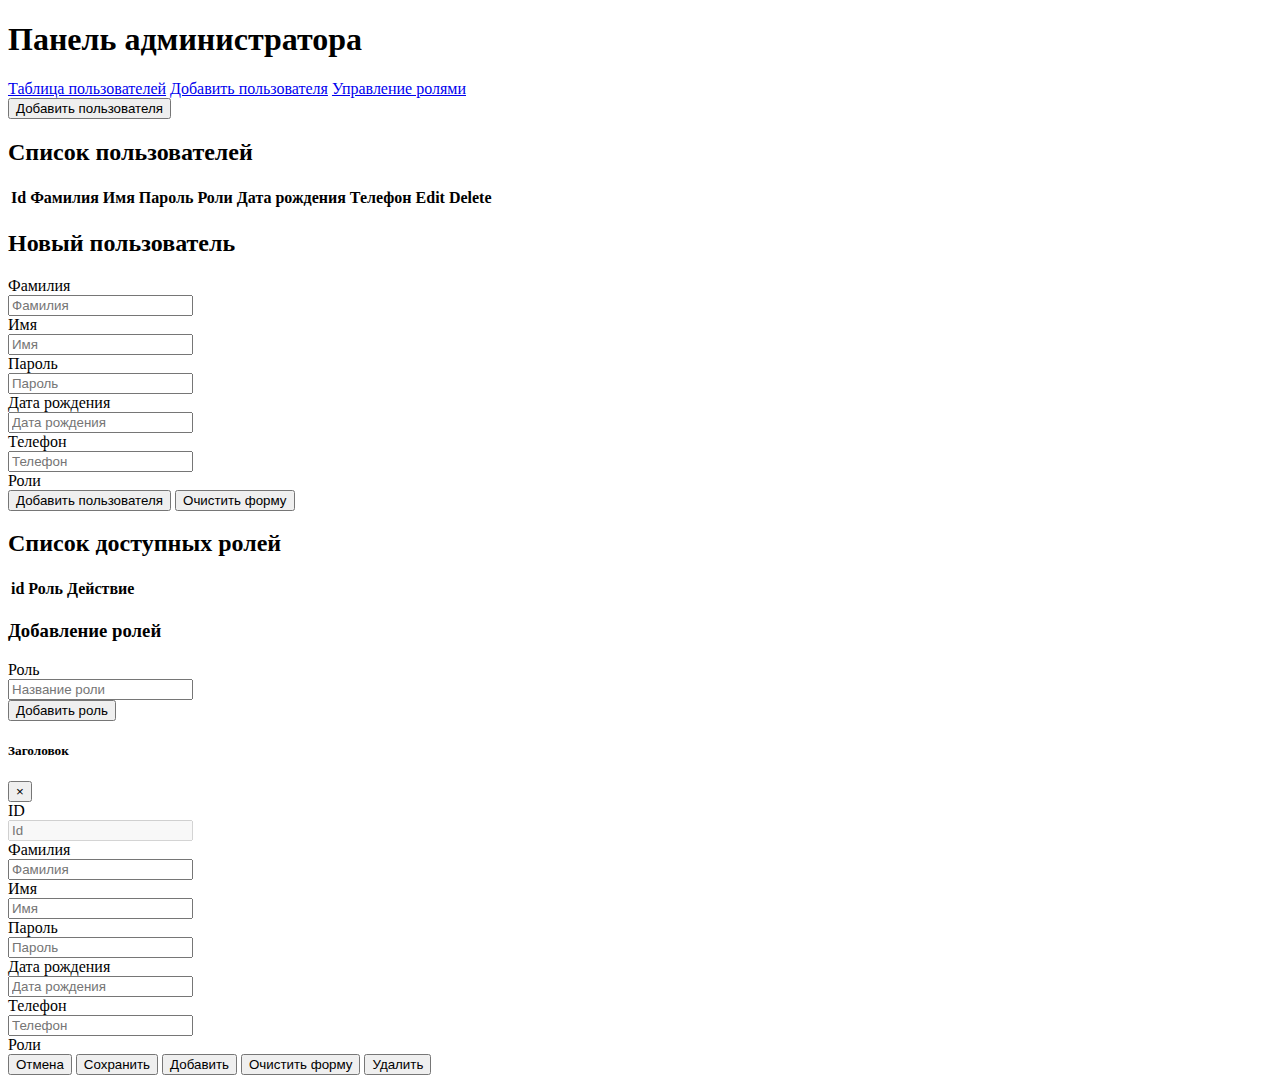
==== commit 598eaa6b: "Add modal form for CRUD" ====
--- a/src/main/webapp/WEB-INF/pages/admin.html
+++ b/src/main/webapp/WEB-INF/pages/admin.html
@@ -25,6 +25,8 @@
         </nav>
         <div class="tab-content" id="nav-tabContent">
             <div class="tab-pane fade show active" id="nav-home" role="tabpanel" aria-labelledby="nav-home-tab">
+                <input type="button" value="Добавить пользователя" onclick="showModalUserForm('ADD',0)"
+                       class="btn btn-primary">
                 <h2>Список пользователей</h2>
                 <table id="tblUser" class="table table-striped">
                     <thead>
@@ -265,108 +267,108 @@
                  aria-labelledby="nav-profile-tab">
                 <h2> Новый пользователь</h2>
 
-                <form id="newUserForm">
-                    <div class="form-group row">
-                        <label for="newUserfirstName" class="col-sm-3 col-form-label">Фамилия</label>
-                        <div class="col-sm-6">
-                            <input type="text" class="form-control" id="newUserfirstName" placeholder="Фамилия"/>
-                        </div>
-                    </div>
-                    <div class="form-group row">
-                        <label for="newUserlastName" class="col-sm-3 col-form-label">Имя</label>
-                        <div class="col-sm-6 ">
-                            <input type="text" class="form-control" id="newUserlastName" placeholder="Имя"/>
-                        </div>
-                    </div>
-                    <div class="form-group row">
-                        <label for="newUserpassword" class="col-sm-3 col-form-label">Пароль</label>
-                        <div class="col-sm-6">
-                            <input type="text" class="form-control" id="newUserpassword" placeholder="Пароль"/>
-                        </div>
-                    </div>
-                    <div class="form-group row">
-                        <label for="newUserbirthDate" class="col-sm-3 col-form-label">Дата рождения</label>
-                        <div class="col-sm-6">
-                            <input type="text" class="form-control" id="newUserbirthDate" placeholder="Дата рождения"/>
-                        </div>
-                    </div>
-                    <div class="form-group row">
-                        <label for="newUsertelNumber" class="col-sm-3 col-form-label">Телефон</label>
-                        <div class="col-sm-6">
-                            <input type="number" class="form-control" id="newUsertelNumber" placeholder="Телефон"/>
-                        </div>
-                    </div>
-                    <div class="form-group row">
-                        <div class="col-sm-3">Роли</div>
-                        <div class="col-sm-6">
-                            <div class="form-check" id="divNewUserRole">
-                                <!--                                <input class="form-check-input" id="rL" name="rL" type="checkbox"/>-->
-                                <!--                                <label class="form-check-label" th:text="${role.name}"></label>-->
-                            </div>
-                        </div>
-                    </div>
-                    <input type="button" value="Добавить пользователя" id="btnAddUser" class="btn btn-success">
-                    <input type="button" value="Очистить форму" onclick="resetUser()" class="btn btn-secondary">
-                </form>
-
-                <!--                <form action="#" th:action="@{/admin/adduser}" th:object="${user}" method="post">-->
-                <!--                    &lt;!&ndash;                    <div th:if="${user.id != null}" class="form-group row">&ndash;&gt;-->
-                <!--                    &lt;!&ndash;                        <label for="id" class="col-sm-3 col-form-label">id</label>&ndash;&gt;-->
-                <!--                    &lt;!&ndash;                        <div class="col-sm-6">&ndash;&gt;-->
-                <!--                    &lt;!&ndash;                            <input type="text" class="form-control" id="id" placeholder="id" th:field="*{id}" readonly/>&ndash;&gt;-->
-                <!--                    &lt;!&ndash;                        </div>&ndash;&gt;-->
-                <!--                    &lt;!&ndash;                    </div>&ndash;&gt;-->
-                <!--                    <div class="form-group row">-->
-                <!--                        <label for="firstName" class="col-sm-3 col-form-label">Фамилия</label>-->
-                <!--                        <div class="col-sm-6">-->
-                <!--                            <input type="text" class="form-control" id="firstName" placeholder="Фамилия"-->
-                <!--                                   th:field="*{firstName}"/>-->
-                <!--                        </div>-->
-                <!--                    </div>-->
-                <!--                    <div class="form-group row">-->
-                <!--                        <label for="lastName" class="col-sm-3 col-form-label">Имя</label>-->
-                <!--                        <div class="col-sm-6 ">-->
-                <!--                            <input type="text" class="form-control" id="lastName" placeholder="Имя"-->
-                <!--                                   th:field="*{lastName}"/>-->
-                <!--                        </div>-->
-                <!--                    </div>-->
-                <!--                    <div class="form-group row">-->
-                <!--                        <label for="password" class="col-sm-3 col-form-label">Пароль</label>-->
-                <!--                        <div class="col-sm-6">-->
-                <!--                            <input type="text" class="form-control" id="password" placeholder="Пароль"-->
-                <!--                                   th:field="*{password}"/>-->
-                <!--                        </div>-->
-                <!--                    </div>-->
-                <!--                    <div class="form-group row">-->
-                <!--                        <label for="birthDate" class="col-sm-3 col-form-label">Дата рождения</label>-->
-                <!--                        <div class="col-sm-6">-->
-                <!--                            <input type="text" class="form-control" id="birthDate" placeholder="Дата рождения"-->
-                <!--                                   th:field="*{birthDate}"/>-->
-                <!--                        </div>-->
-                <!--                    </div>-->
-                <!--                    <div class="form-group row">-->
-                <!--                        <label for="telNumber" class="col-sm-3 col-form-label">Телефон</label>-->
-                <!--                        <div class="col-sm-6">-->
-                <!--                            <input type="number" class="form-control" id="telNumber" placeholder="Телефон"-->
-                <!--                                   th:field="*{telNumber}"/>-->
-                <!--                        </div>-->
-                <!--                    </div>-->
-                <!--                    <div class="form-group row">-->
-                <!--                        <div class="col-sm-3">Роли</div>-->
-                <!--                        <div class="col-sm-6">-->
-                <!--                            <div class="form-check" th:each="role: ${roleList}">-->
-                <!--                                <input class="form-check-input" id="rL" name="rL" type="checkbox" th:value="${role.id}"-->
-                <!--                                       th:checked="${#lists.contains(userRole, role.id)} ? 'checked'"/>-->
-                <!--                                <label class="form-check-label" th:text="${role.name}"></label>-->
-                <!--                            </div>-->
-                <!--                        </div>-->
-                <!--                    </div>-->
-                <!--                    <div class="form-group row">-->
-                <!--                        <div class="col-sm-6">-->
-                <!--                            <button type="submit" class="btn btn-primary">Добавить пользователя</button>-->
-                <!--                        </div>-->
-                <!--                    </div>-->
-                <!--                </form>-->
+                                <form id="newUserForm">
+                                    <div class="form-group row">
+                                        <label for="newUserfirstName" class="col-sm-3 col-form-label">Фамилия</label>
+                                        <div class="col-sm-6">
+                                            <input type="text" class="form-control" id="newUserfirstName" placeholder="Фамилия"/>
+                                        </div>
+                                    </div>
+                                    <div class="form-group row">
+                                        <label for="newUserlastName" class="col-sm-3 col-form-label">Имя</label>
+                                        <div class="col-sm-6 ">
+                                            <input type="text" class="form-control" id="newUserlastName" placeholder="Имя"/>
+                                        </div>
+                                    </div>
+                                    <div class="form-group row">
+                                        <label for="newUserpassword" class="col-sm-3 col-form-label">Пароль</label>
+                                        <div class="col-sm-6">
+                                            <input type="text" class="form-control" id="newUserpassword" placeholder="Пароль"/>
+                                        </div>
+                                    </div>
+                                    <div class="form-group row">
+                                        <label for="newUserbirthDate" class="col-sm-3 col-form-label">Дата рождения</label>
+                                        <div class="col-sm-6">
+                                            <input type="text" class="form-control" id="newUserbirthDate" placeholder="Дата рождения"/>
+                                        </div>
+                                    </div>
+                                    <div class="form-group row">
+                                        <label for="newUsertelNumber" class="col-sm-3 col-form-label">Телефон</label>
+                                        <div class="col-sm-6">
+                                            <input type="number" class="form-control" id="newUsertelNumber" placeholder="Телефон"/>
+                                        </div>
+                                    </div>
+                                    <div class="form-group row">
+                                        <div class="col-sm-3">Роли</div>
+                                        <div class="col-sm-6">
+                                            <div class="form-check" id="divNewUserRole">
+                                                <!--                                <input class="form-check-input" id="rL" name="rL" type="checkbox"/>-->
+                                                <!--                                <label class="form-check-label" th:text="${role.name}"></label>-->
+                                            </div>
+                                        </div>
+                                    </div>
+                                    <input type="button" value="Добавить пользователя" id="btnAddUser" class="btn btn-success">
+                                    <input type="button" value="Очистить форму" onclick="resetUser()" class="btn btn-secondary">
+                                </form>
+
+<!--                                <form action="#" th:action="@{/admin/adduser}" th:object="${user}" method="post">-->
+                <!--                                    &lt;!&ndash;                    <div th:if="${user.id != null}" class="form-group row">&ndash;&gt;-->
+                <!--                                    &lt;!&ndash;                        <label for="id" class="col-sm-3 col-form-label">id</label>&ndash;&gt;-->
+                <!--                                    &lt;!&ndash;                        <div class="col-sm-6">&ndash;&gt;-->
+                <!--                                    &lt;!&ndash;                            <input type="text" class="form-control" id="id" placeholder="id" th:field="*{id}" readonly/>&ndash;&gt;-->
+                <!--                                    &lt;!&ndash;                        </div>&ndash;&gt;-->
+                <!--                                    &lt;!&ndash;                    </div>&ndash;&gt;-->
+                <!--                                    <div class="form-group row">-->
+                <!--                                        <label for="firstName" class="col-sm-3 col-form-label">Фамилия</label>-->
+                <!--                                        <div class="col-sm-6">-->
+                <!--                                            <input type="text" class="form-control" id="firstName" placeholder="Фамилия"-->
+                <!--                                                   th:field="*{firstName}"/>-->
+                <!--                                        </div>-->
+                <!--                                    </div>-->
+                <!--                                    <div class="form-group row">-->
+                <!--                                        <label for="lastName" class="col-sm-3 col-form-label">Имя</label>-->
+                <!--                                        <div class="col-sm-6 ">-->
+                <!--                                            <input type="text" class="form-control" id="lastName" placeholder="Имя"-->
+                <!--                                                   th:field="*{lastName}"/>-->
+                <!--                                        </div>-->
+                <!--                                    </div>-->
+                <!--                                    <div class="form-group row">-->
+                <!--                                        <label for="password" class="col-sm-3 col-form-label">Пароль</label>-->
+                <!--                                        <div class="col-sm-6">-->
+                <!--                                            <input type="text" class="form-control" id="password" placeholder="Пароль"-->
+                <!--                                                   th:field="*{password}"/>-->
+                <!--                                        </div>-->
+                <!--                                    </div>-->
+                <!--                                    <div class="form-group row">-->
+                <!--                                        <label for="birthDate" class="col-sm-3 col-form-label">Дата рождения</label>-->
+                <!--                                        <div class="col-sm-6">-->
+                <!--                                            <input type="text" class="form-control" id="birthDate" placeholder="Дата рождения"-->
+                <!--                                                   th:field="*{birthDate}"/>-->
+                <!--                                        </div>-->
+                <!--                                    </div>-->
+                <!--                                    <div class="form-group row">-->
+                <!--                                        <label for="telNumber" class="col-sm-3 col-form-label">Телефон</label>-->
+                <!--                                        <div class="col-sm-6">-->
+                <!--                                            <input type="number" class="form-control" id="telNumber" placeholder="Телефон"-->
+                <!--                                                   th:field="*{telNumber}"/>-->
+                <!--                                        </div>-->
+                <!--                                    </div>-->
+                <!--                                    <div class="form-group row">-->
+                <!--                                        <div class="col-sm-3">Роли</div>-->
+                <!--                                        <div class="col-sm-6">-->
+                <!--                                            <div class="form-check" th:each="role: ${roleList}">-->
+                <!--                                                <input class="form-check-input" id="rL" name="rL" type="checkbox" th:value="${role.id}"-->
+                <!--                                                       th:checked="${#lists.contains(userRole, role.id)} ? 'checked'"/>-->
+                <!--                                                <label class="form-check-label" th:text="${role.name}"></label>-->
+                <!--                                            </div>-->
+                <!--                                        </div>-->
+                <!--                                    </div>-->
+                <!--                                    <div class="form-group row">-->
+                <!--                                        <div class="col-sm-6">-->
+                <!--                                            <button type="submit" class="btn btn-primary">Добавить пользователя</button>-->
+                <!--                                        </div>-->
+                <!--                                    </div>-->
+                <!--                                </form>-->
             </div>
 
             <div class="tab-pane fade col-sm-8 mx-auto" id="nav-contact" role="tabpanel"
@@ -434,6 +436,98 @@
         </div>
     </main>
 </div>
+<!-- Modal -->
+<!--<div class="modal fade" id="myModalUserForm" tabindex="-1" role="dialog" aria-labelledby="myModalLabel">-->
+<!--    <div class="modal-dialog" role="document">-->
+<!--        <div class="modal-content">-->
+<!--            <div class="modal-header">-->
+<!--                <button type="button" class="close" data-dismiss="modal" aria-label="Close"><span aria-hidden="true">&times;</span>-->
+<!--                </button>-->
+<!--                <h4 class="modal-title" id="myModalLabel">Modal title</h4>-->
+<!--            </div>-->
+<!--            <div class="modal-body">-->
+<!--                тут будет форма объекта-->
+<!--            </div>-->
+<!--            <div class="modal-footer">-->
+<!--                <button type="button" class="btn btn-default" data-dismiss="modal">Close</button>-->
+<!--                <button type="button" class="btn btn-primary">Save changes</button>-->
+<!--            </div>-->
+<!--        </div>-->
+<!--    </div>-->
+<!--</div>-->
+<div class="modal fade" id="myModalUserForm" tabindex="-1" role="dialog"
+     aria-labelledby="editModalCenterTitle" aria-hidden="true">
+    <div class="modal-dialog modal-dialog-centered" role="document">
+        <div class="modal-content">
+            <div class="modal-header">
+                <h5 class="modal-title" id="editModalLongTitle">Заголовок</h5>
+                <button type="button" class="close" data-dismiss="modal" aria-label="Close">
+                    <span aria-hidden="true">&times;</span>
+                </button>
+            </div>
+            <div class="modal-body">
+                <form id="modalUserForm">
+                    <div class="form-group row">
+                        <label for="userFormId" class="col-sm-3 col-form-label">ID</label>
+                        <div class="col-sm-6">
+                            <input type="text" class="form-control" id="userFormId" placeholder="Id" disabled/>
+                        </div>
+                    </div>
+                    <div class="form-group row">
+                        <label for="userFormFirstName" class="col-sm-3 col-form-label">Фамилия</label>
+                        <div class="col-sm-6">
+                            <input type="text" class="form-control" id="userFormFirstName" placeholder="Фамилия"/>
+                        </div>
+                    </div>
+                    <div class="form-group row">
+                        <label for="userFormLastName" class="col-sm-3 col-form-label">Имя</label>
+                        <div class="col-sm-6 ">
+                            <input type="text" class="form-control" id="userFormLastName" placeholder="Имя"/>
+                        </div>
+                    </div>
+                    <div class="form-group row">
+                        <label for="userFormPassword" class="col-sm-3 col-form-label">Пароль</label>
+                        <div class="col-sm-6">
+                            <input type="text" class="form-control" id="userFormPassword" placeholder="Пароль"/>
+                        </div>
+                    </div>
+                    <div class="form-group row">
+                        <label for="userFormBirthDate" class="col-sm-3 col-form-label">Дата рождения</label>
+                        <div class="col-sm-6">
+                            <input type="text" class="form-control" id="userFormBirthDate" placeholder="Дата рождения"/>
+                        </div>
+                    </div>
+                    <div class="form-group row">
+                        <label for="userFormTelNumber" class="col-sm-3 col-form-label">Телефон</label>
+                        <div class="col-sm-6">
+                            <input type="number" class="form-control" id="userFormTelNumber" placeholder="Телефон"/>
+                        </div>
+                    </div>
+                    <div class="form-group row">
+                        <div class="col-sm-3">Роли</div>
+                        <div class="col-sm-6">
+                            <div class="form-check" id="userFormUserRole">
+                                <!--                                <input class="form-check-input" id="rL" name="rL" type="checkbox"/>-->
+                                <!--                                <label class="form-check-label" th:text="${role.name}"></label>-->
+                            </div>
+                        </div>
+                    </div>
+                </form>
+            </div>
+            <div class="modal-footer">
+                <button type="button" class="btn btn-secondary"
+                        data-dismiss="modal">Отмена
+                </button>
+                <button id="btnSaveUser" class="btn btn-info">Сохранить</button>
+                <button id="btnAddNewUser" class="btn btn-success">Добавить</button>
+                <button id="btnAddUserResetForm" onclick="resetUserForm()" class="btn btn-secondary">Очистить форму</button>
+                <button id="btnDeleteUser" class="btn btn-danger">Удалить</button>
+            </div>
+
+        </div>
+    </div>
+</div>
+
 <div th:replace="footer :: content"></div>
 <script type="text/javascript" src="js/ajax.js"></script>
 </body>
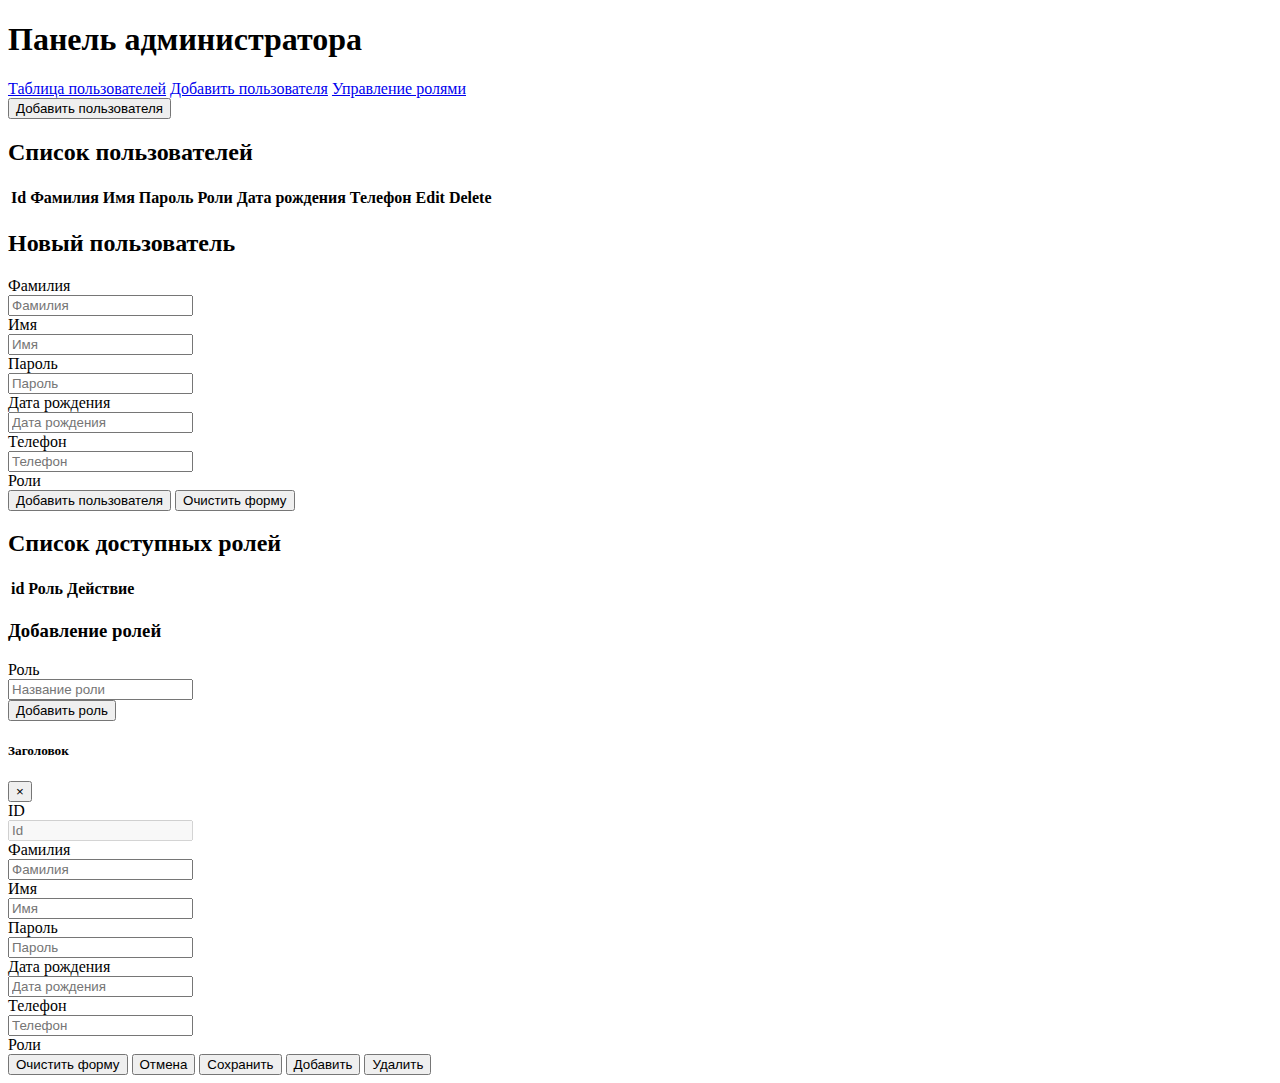
==== commit a3935152: "Implement AJAX for CRUD" ====
--- a/src/main/webapp/WEB-INF/pages/admin.html
+++ b/src/main/webapp/WEB-INF/pages/admin.html
@@ -515,12 +515,13 @@
                 </form>
             </div>
             <div class="modal-footer">
+                <button id="btnAddUserResetForm" onclick="resetUserForm()" class="btn btn-secondary">Очистить форму</button>
+
                 <button type="button" class="btn btn-secondary"
                         data-dismiss="modal">Отмена
                 </button>
                 <button id="btnSaveUser" class="btn btn-info">Сохранить</button>
                 <button id="btnAddNewUser" class="btn btn-success">Добавить</button>
-                <button id="btnAddUserResetForm" onclick="resetUserForm()" class="btn btn-secondary">Очистить форму</button>
                 <button id="btnDeleteUser" class="btn btn-danger">Удалить</button>
             </div>
 
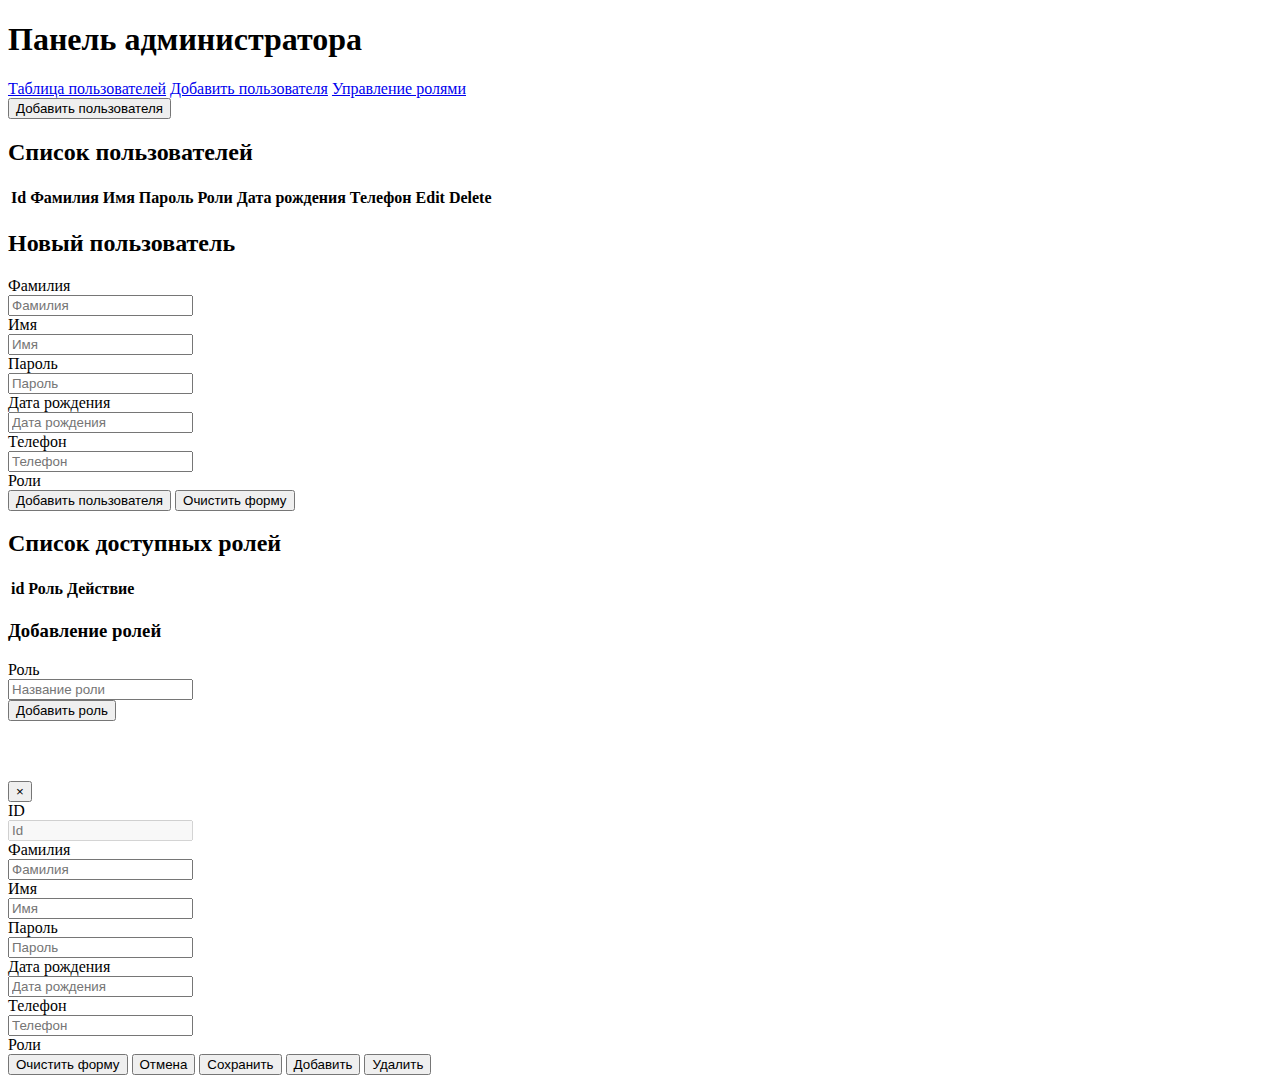
==== commit 1a2ddae6: "Task restcontroller + AJAX solved" ====
--- a/src/main/webapp/WEB-INF/pages/admin.html
+++ b/src/main/webapp/WEB-INF/pages/admin.html
@@ -459,8 +459,8 @@
      aria-labelledby="editModalCenterTitle" aria-hidden="true">
     <div class="modal-dialog modal-dialog-centered" role="document">
         <div class="modal-content">
-            <div class="modal-header">
-                <h5 class="modal-title" id="editModalLongTitle">Заголовок</h5>
+            <div class="modal-header" id="modal-header" >
+                <h5 class="modal-title" id="editModalLongTitle" style="color: white">Заголовок</h5>
                 <button type="button" class="close" data-dismiss="modal" aria-label="Close">
                     <span aria-hidden="true">&times;</span>
                 </button>
